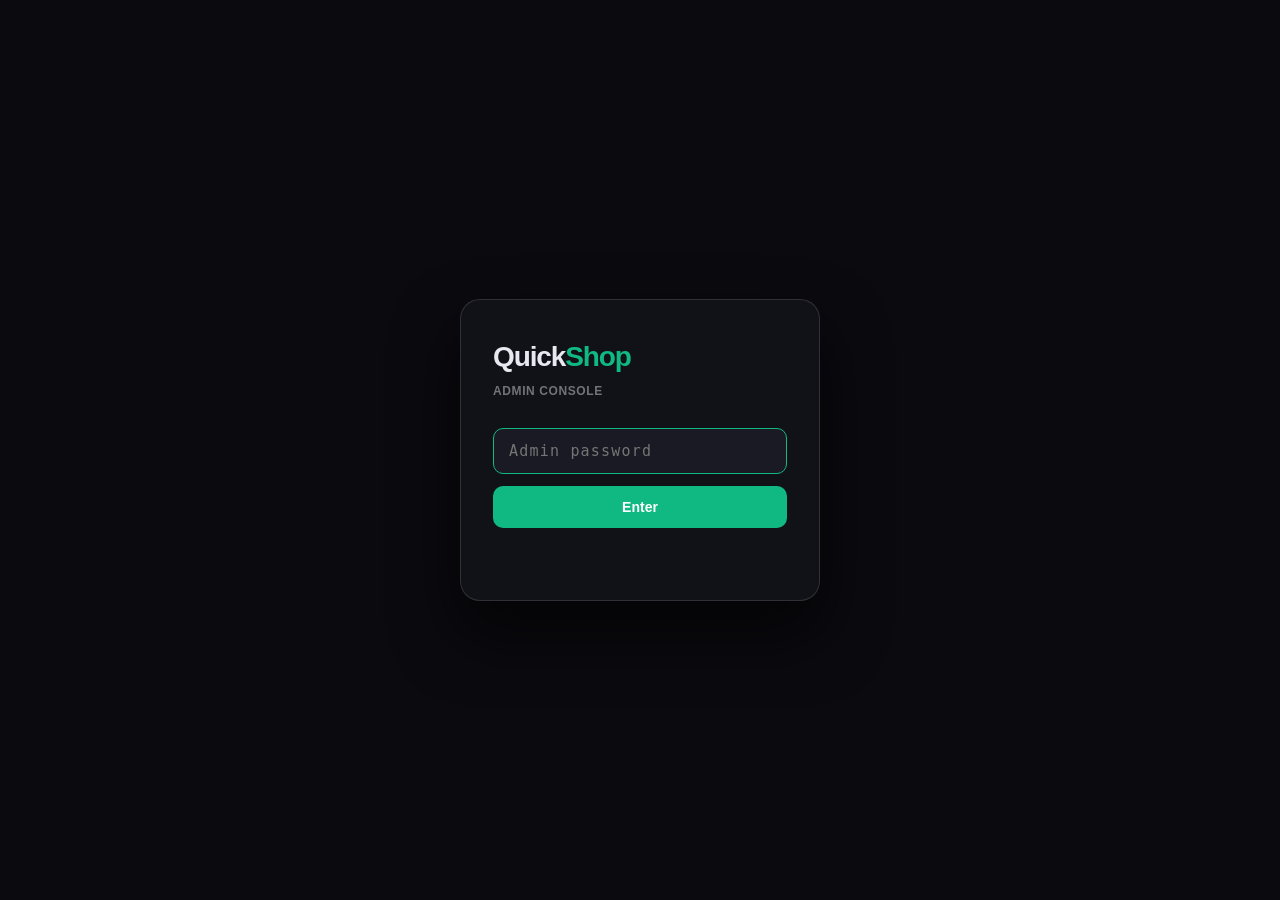
==== admin.html @ 8418c95d "Support browser-back dismissal for referral workspace" ====
<!DOCTYPE html>
<html lang="en">
<head>
  <meta charset="UTF-8" />
  <meta name="viewport" content="width=device-width, initial-scale=1.0" />
  <title>QS Admin</title>
  <meta name="robots" content="noindex, nofollow, noarchive, nosnippet" />
  <meta http-equiv="X-Content-Type-Options" content="nosniff" />
  <style>
    *, *::before, *::after { box-sizing: border-box; margin: 0; padding: 0; }
    :root {
      --bg:        #0a0a0f;
      --surface:   #111118;
      --lift:      #1a1a24;
      --border:    rgba(255,255,255,0.07);
      --border-hi: rgba(255,255,255,0.13);
      --text:      #e8e8f0;
      --muted:     rgba(232,232,240,0.45);
      --dim:       rgba(232,232,240,0.25);
      --green:     #10b981;
      --green-bg:  rgba(16,185,129,0.12);
      --green-bd:  rgba(16,185,129,0.3);
      --red:       #ef4444;
      --red-bg:    rgba(239,68,68,0.10);
      --red-bd:    rgba(239,68,68,0.25);
      --amber:     #f59e0b;
      --amber-bg:  rgba(245,158,11,0.10);
      --amber-bd:  rgba(245,158,11,0.25);
      --violet:    #a78bfa;
      --violet-bg: rgba(167,139,250,0.10);
      --violet-bd: rgba(167,139,250,0.25);
      --radius:    14px;
    }
    html, body { height: 100%; background: var(--bg); color: var(--text); font-family: -apple-system, BlinkMacSystemFont, 'Segoe UI', sans-serif; font-size: 14px; line-height: 1.5; -webkit-font-smoothing: antialiased; }

    /* GATE */
    #gate { position: fixed; inset: 0; display: flex; align-items: center; justify-content: center; background: var(--bg); z-index: 9999; padding: 24px; }
    #gate-card { width: 100%; max-width: 360px; background: var(--surface); border: 1px solid var(--border-hi); border-radius: 20px; padding: 36px 32px; box-shadow: 0 32px 64px rgba(0,0,0,0.6); }
    #gate-logo { font-size: 28px; font-weight: 900; letter-spacing: -0.04em; color: var(--text); margin-bottom: 4px; }
    #gate-logo span { color: var(--green); }
    #gate-sub { font-size: 12px; color: var(--muted); font-weight: 600; letter-spacing: 0.05em; text-transform: uppercase; margin-bottom: 28px; }
    #gate-input { width: 100%; background: var(--lift); border: 1.5px solid var(--border-hi); border-radius: 10px; color: var(--text); font-size: 15px; font-family: monospace; padding: 13px 15px; outline: none; letter-spacing: 0.08em; transition: border-color 0.15s; margin-bottom: 12px; }
    #gate-input[type="password"] { -webkit-text-security: disc; }
    #gate-input:focus { border-color: var(--green); }
    #gate-input.error { border-color: var(--red); animation: shake 0.3s ease; }
    #gate-btn { width: 100%; background: var(--green); border: 0; border-radius: 10px; color: #fff; font-size: 14px; font-weight: 700; padding: 13px; cursor: pointer; font-family: inherit; }
    #gate-btn:disabled { opacity: 0.5; cursor: not-allowed; }
    #gate-err { font-size: 12px; color: var(--red); text-align: center; margin-top: 10px; min-height: 18px; line-height: 1.5; }
    #gate-attempts { font-size: 11px; color: var(--dim); text-align: center; margin-top: 8px; }

    /* APP */
    #app { display: none; min-height: 100vh; }
    #app.visible { display: block; }

    /* HEADER */
    #header { position: sticky; top: 0; z-index: 100; background: rgba(10,10,15,0.9); backdrop-filter: blur(20px); border-bottom: 1px solid var(--border); padding: 14px 20px; display: flex; align-items: center; justify-content: space-between; }
    #header-brand { font-size: 15px; font-weight: 800; letter-spacing: -0.02em; }
    #header-brand span { color: var(--green); }
    #header-meta { font-size: 11px; color: var(--muted); font-weight: 600; }
    #header-actions { display: flex; align-items: center; gap: 8px; }
    #refresh-btn { background: var(--lift); border: 1px solid var(--border-hi); border-radius: 8px; color: var(--text); font-size: 12px; font-weight: 600; padding: 7px 12px; cursor: pointer; font-family: inherit; }
    #signout-btn { background: var(--red-bg); border: 1px solid var(--red-bd); border-radius: 8px; color: var(--red); font-size: 12px; font-weight: 600; padding: 7px 12px; cursor: pointer; font-family: inherit; }

    /* STATS */
    #stats { display: grid; grid-template-columns: repeat(4,1fr); gap: 10px; padding: 16px 20px; border-bottom: 1px solid var(--border); }
    .stat-card { background: var(--surface); border: 1px solid var(--border); border-radius: var(--radius); padding: 14px 16px; }
    .stat-val { font-size: 24px; font-weight: 900; letter-spacing: -0.04em; line-height: 1; margin-bottom: 4px; }
    .stat-lbl { font-size: 10px; font-weight: 700; text-transform: uppercase; letter-spacing: 0.06em; color: var(--muted); }
    .stat-green  .stat-val { color: var(--green); }
    .stat-red    .stat-val { color: var(--red); }
    .stat-amber  .stat-val { color: var(--amber); }
    .stat-violet .stat-val { color: var(--violet); }

    /* ACCOUNT FILTERS */
    #filters { margin: 16px 20px 0; padding: 14px; background: var(--surface); border: 1px solid var(--border); border-radius: var(--radius); display: grid; grid-template-columns: repeat(4, minmax(0, 1fr)); gap: 10px; }
    .filter-field { display: flex; flex-direction: column; gap: 5px; min-width: 0; }
    .filter-field label { color: var(--muted); font-size: 10px; font-weight: 700; text-transform: uppercase; letter-spacing: .06em; }
    .filter-field select, .filter-field input { width: 100%; min-width: 0; padding: 9px 10px; border-radius: 8px; border: 1px solid var(--border-hi); background: var(--lift); color: var(--text); font: inherit; color-scheme: dark; }
    #filter-summary { grid-column: 1 / -1; color: var(--muted); font-size: 11px; }
    @media (max-width: 700px) { #filters { grid-template-columns: repeat(2, minmax(0, 1fr)); margin-left: 12px; margin-right: 12px; } #stats { grid-template-columns: repeat(2,1fr); padding-left: 12px; padding-right: 12px; } #vendor-list { padding-left: 12px; padding-right: 12px; } }
    /* VENDOR LIST */
    #vendor-list { padding: 16px 20px; display: flex; flex-direction: column; gap: 10px; }
    .vendor-card { background: var(--surface); border: 1px solid var(--border); border-radius: var(--radius); overflow: hidden; }
    .vendor-card.is-founder { border-color: rgba(167,139,250,0.25); }
    .vendor-top { display: flex; align-items: center; gap: 14px; padding: 16px; }
    .vendor-avatar { width: 44px; height: 44px; border-radius: 11px; background: var(--lift); border: 1px solid var(--border-hi); display: flex; align-items: center; justify-content: center; font-size: 16px; font-weight: 800; color: var(--green); flex-shrink: 0; text-transform: uppercase; overflow: hidden; }
    .vendor-avatar img { width: 100%; height: 100%; object-fit: cover; border-radius: inherit; }
    .vendor-info { flex: 1; min-width: 0; }
    .vendor-name  { font-size: 14px; font-weight: 700; white-space: nowrap; overflow: hidden; text-overflow: ellipsis; }
    .vendor-email { font-size: 11px; color: var(--muted); white-space: nowrap; overflow: hidden; text-overflow: ellipsis; margin-top: 2px; }
    .vendor-badges { display: flex; gap: 5px; margin-top: 5px; flex-wrap: wrap; }
    .badge { font-size: 10px; font-weight: 700; padding: 2px 8px; border-radius: 99px; white-space: nowrap; }
    .badge-active  { background: var(--green-bg);  color: var(--green);  border: 1px solid var(--green-bd); }
    .badge-lapsed  { background: var(--red-bg);    color: var(--red);    border: 1px solid var(--red-bd); }
    .badge-pending { background: var(--amber-bg);  color: var(--amber);  border: 1px solid var(--amber-bd); }
    .badge-founder { background: var(--violet-bg); color: var(--violet); border: 1px solid var(--violet-bd); }
    .vendor-meta { padding: 0 16px 14px; display: flex; flex-wrap: wrap; gap: 6px; font-size: 11px; color: var(--muted); }
    .vendor-meta-item { background: var(--lift); border: 1px solid var(--border); border-radius: 6px; padding: 3px 8px; }
    .vendor-meta-item.expiry-soon { color: var(--amber); border-color: var(--amber-bd); }
    .vendor-meta-item.expiry-ok   { color: var(--green); border-color: var(--green-bd); }
    .vendor-meta-item.expiry-gone { color: var(--red);   border-color: var(--red-bd); }
    .vendor-actions { border-top: 1px solid var(--border); padding: 10px 16px; display: flex; gap: 8px; flex-wrap: wrap; align-items: center; }
    .btn { font-size: 12px; font-weight: 700; padding: 7px 14px; border-radius: 8px; border: 0; cursor: pointer; white-space: nowrap; font-family: inherit; transition: opacity 0.15s; }
    .btn:active { opacity: 0.8; }
    .btn:disabled { opacity: 0.35; cursor: not-allowed; }
    .btn-activate    { background: var(--green); color: #fff; }
    .btn-revoke      { background: var(--red-bg);    color: var(--red);    border: 1px solid var(--red-bd); }
    .btn-founder-on  { background: var(--violet-bg); color: var(--violet); border: 1px solid var(--violet-bd); }
    .btn-founder-off { background: var(--lift);      color: var(--muted);  border: 1px solid var(--border-hi); }
    .action-result { font-size: 11px; font-weight: 600; margin-left: auto; opacity: 0; transition: opacity 0.3s; color: var(--green); }
    .action-result.visible { opacity: 1; }
    .action-result.error { color: var(--red); }


    /* REFERRAL PAYOUTS — compact operational queue */
    #payout-section { margin: 16px 20px 0; padding: 16px; background: var(--surface); border: 1px solid var(--border); border-radius: var(--radius); }
    .payout-heading { display:flex; align-items:flex-start; justify-content:space-between; gap:12px; flex-wrap:wrap; margin-bottom:12px; }
    .payout-title { font-size:15px; font-weight:800; letter-spacing:-.02em; }
    .payout-subtitle { color:var(--muted); font-size:11px; margin-top:3px; max-width:620px; }
    #payout-summary { display:grid; grid-template-columns:repeat(3,minmax(0,1fr)); gap:8px; margin-bottom:12px; }
    .payout-stat { background:var(--lift); border:1px solid var(--border); border-radius:10px; padding:10px 12px; }
    .payout-stat strong { display:block; font-size:20px; line-height:1.2; font-variant-numeric:tabular-nums; }
    .payout-stat span { display:block; color:var(--muted); font-size:10px; text-transform:uppercase; letter-spacing:.05em; margin-top:4px; }
    .payout-toolbar { display:grid; grid-template-columns:minmax(180px,.7fr) minmax(220px,1.3fr); gap:8px; margin-bottom:12px; }
    .payout-toolbar label { display:flex; flex-direction:column; gap:5px; color:var(--muted); font-size:10px; font-weight:700; text-transform:uppercase; letter-spacing:.06em; min-width:0; }
    .payout-toolbar select, .payout-toolbar input { width:100%; min-width:0; padding:9px 10px; border-radius:8px; border:1px solid var(--border-hi); background:var(--lift); color:var(--text); font:inherit; color-scheme:dark; }
    .payout-queue-note { color:var(--muted); font-size:11px; margin:0 0 10px; }
    #payout-list { display:grid; grid-template-columns:repeat(2,minmax(0,1fr)); gap:8px; align-items:start; }
    .payout-card { min-width:0; border:1px solid var(--border-hi); border-radius:11px; overflow:hidden; background:rgba(255,255,255,.012); }
    .payout-card.is-priority { border-color:var(--amber-bd); }
    .payout-card.is-ready { border-color:var(--green-bd); }
    .payout-main { padding:12px; display:flex; gap:12px; align-items:flex-start; }
    .payout-vendor { flex:1; min-width:0; }
    .payout-vendor-name { font-weight:800; font-size:13px; overflow-wrap:anywhere; }
    .payout-vendor-meta { color:var(--muted); font-size:11px; overflow-wrap:anywhere; margin-top:2px; }
    .payout-badges { display:flex; flex-wrap:wrap; gap:5px; margin-top:7px; }
    .payout-progress { height:5px; background:var(--lift); border-radius:99px; overflow:hidden; margin-top:9px; }
    .payout-progress > span { display:block; height:100%; background:var(--amber); border-radius:99px; }
    .payout-progress.ready > span { background:var(--green); }
    .payout-count { font-size:12px; font-weight:800; white-space:nowrap; text-align:right; font-variant-numeric:tabular-nums; }
    .payout-count small { display:block; color:var(--muted); font-size:10px; font-weight:600; margin-top:3px; }
    .payout-actions { border-top:1px solid var(--border); padding:9px 12px; display:flex; gap:7px; align-items:center; flex-wrap:wrap; }
    .payout-actions .vendor-email { flex:1 1 100%; margin-top:2px; }
    .btn-payout { background:var(--green); color:#fff; }
    .btn-whatsapp { background:#166534; color:#fff; }
    .btn-paid { background:var(--violet-bg); color:var(--violet); border:1px solid var(--violet-bd); }
    .btn-muted { background:var(--lift); color:var(--muted); border:1px solid var(--border-hi); }
    .payout-empty { grid-column:1 / -1; padding:18px 10px; color:var(--muted); font-size:12px; text-align:center; }
    .payout-error { color:var(--red); }
    @media (max-width:900px) { #payout-list { grid-template-columns:1fr; } }
    @media (max-width:700px) { #payout-section { margin-left:12px; margin-right:12px; padding:12px; } #payout-summary { grid-template-columns:repeat(3,minmax(0,1fr)); } .payout-stat { padding:9px 8px; } .payout-stat strong { font-size:17px; } .payout-main { padding:10px; } .payout-toolbar { grid-template-columns:1fr; } }

    /* Admin workspace refinements */
    #header{position:sticky;top:0;z-index:100;background:rgba(10,10,15,.96);backdrop-filter:blur(20px);padding:10px 20px;gap:12px}
    #header-actions{display:flex;align-items:center;gap:7px;flex-wrap:wrap}
    #payout-open-btn{display:inline-flex;align-items:center;gap:7px;min-height:36px;padding:7px 12px;background:var(--green-bg);border:1px solid var(--green-bd);border-radius:8px;color:var(--green);font-size:12px;font-weight:800;cursor:pointer;font-family:inherit;white-space:nowrap}
    .attention-count{display:inline-flex;align-items:center;justify-content:center;min-width:19px;height:19px;padding:0 5px;border-radius:99px;background:var(--amber);color:#17120a;font-size:10px;font-weight:900}
    .attention-count[hidden]{display:none!important}
    #global-tools{display:flex;align-items:center;gap:8px;padding:12px 20px 0}
    #account-search{flex:1;min-width:0;width:100%;padding:11px 13px;border-radius:10px;border:1px solid var(--border-hi);background:var(--surface);color:var(--text);font:inherit}
    #filters-toggle{flex-shrink:0;padding:10px 12px;border-radius:10px;border:1px solid var(--border-hi);background:var(--lift);color:var(--text);font:inherit;font-size:12px;font-weight:700;cursor:pointer}
    #active-filter-chips{display:flex;flex-wrap:wrap;gap:6px;padding:7px 20px 0}
    .filter-chip{border:1px solid var(--border-hi);background:var(--lift);color:var(--muted);border-radius:99px;padding:3px 8px;font-size:10px}
    #filters[hidden]{display:none!important}
    #filters{grid-template-columns:repeat(3,minmax(0,1fr));margin-top:10px}
    #payout-overlay{position:fixed;inset:0;z-index:500;display:none;align-items:center;justify-content:center;padding:16px;background:rgba(3,5,8,.8);backdrop-filter:blur(10px)}
    #payout-overlay.open{display:flex;animation:queue-in .16s ease-out}
    #payout-section{margin:0;width:min(1180px,100%);height:calc(100dvh - 32px);max-height:calc(100dvh - 32px);display:flex;flex-direction:column;overflow:hidden;background:var(--bg);border-color:var(--border-hi)}
    #payout-list{overflow:auto;min-height:0;flex:1;overscroll-behavior:contain}
    #activation-attention{flex-shrink:0;max-height:28vh;overflow:auto;margin:0 0 12px;padding:10px 12px;border:1px solid var(--amber-bd);background:var(--amber-bg);border-radius:10px}
    #activation-attention[hidden]{display:none!important}
    .activation-attention-heading{display:flex;justify-content:space-between;gap:8px;font-size:12px;font-weight:800;margin-bottom:7px}
    #activation-list{display:grid;grid-template-columns:repeat(2,minmax(0,1fr));gap:6px}
    .activation-row{display:flex;align-items:center;justify-content:space-between;gap:8px;min-width:0;padding:8px;background:var(--surface);border:1px solid var(--border);border-radius:8px}
    .activation-row-info{min-width:0;overflow-wrap:anywhere;font-size:11px}
    .activation-row-info small{display:block;color:var(--muted);font-size:10px}
    .activation-review{flex-shrink:0;background:var(--lift);color:var(--text);border:1px solid var(--border-hi);border-radius:7px;padding:6px 8px;font:inherit;font-size:10px;font-weight:700;cursor:pointer}
    @media(max-width:700px){#activation-list{grid-template-columns:1fr}#activation-attention{max-height:24vh}}
    #payout-close-btn{width:36px;height:36px;display:inline-flex;align-items:center;justify-content:center;border:1px solid var(--border-hi);border-radius:9px;background:var(--lift);color:var(--text);font-size:20px;cursor:pointer}
    body.queue-open{overflow:hidden}
    .vendor-referral-summary{display:grid;grid-template-columns:repeat(3,minmax(0,1fr));gap:7px;padding:0 16px 12px}
    .vendor-referral-metric{min-width:0;background:rgba(255,255,255,.018);border:1px solid var(--border);border-radius:8px;padding:7px 9px}
    .vendor-referral-metric strong{display:block;font-size:14px;line-height:1.2;font-variant-numeric:tabular-nums}
    .vendor-referral-metric span{display:block;color:var(--muted);font-size:9px;text-transform:uppercase;letter-spacing:.04em;margin-top:3px}
    @keyframes queue-in{from{opacity:0}to{opacity:1}}
    @media(prefers-reduced-motion:reduce){#payout-overlay.open{animation:none}}
    @media(max-width:700px){#header{padding:9px 12px;align-items:flex-start}#header-meta{display:none}#header-actions{gap:5px}#payout-open-btn,#refresh-btn,#signout-btn{min-height:36px;padding:7px 8px;font-size:11px}#global-tools{padding:10px 12px 0}#active-filter-chips{padding-left:12px;padding-right:12px}#filters{grid-template-columns:repeat(2,minmax(0,1fr));margin-left:12px;margin-right:12px}#stats{grid-template-columns:repeat(4,minmax(0,1fr));gap:5px;padding:10px 12px 0}.stat-card{padding:8px 5px}.stat-val{font-size:17px}.stat-lbl{font-size:8px;letter-spacing:0}#vendor-list{padding:12px}#payout-overlay{padding:0;align-items:stretch}#payout-section{width:100%;height:100dvh;max-height:100dvh;border-radius:0;padding:12px;padding-top:max(12px,env(safe-area-inset-top));padding-bottom:max(12px,env(safe-area-inset-bottom))}#payout-list{grid-template-columns:1fr}.vendor-referral-summary{padding-left:12px;padding-right:12px;gap:5px}.vendor-referral-metric{padding:7px}.vendor-referral-metric span{font-size:8px}}
    @media(max-width:430px){#header-brand{font-size:13px}#header-actions{gap:4px}#payout-open-btn{max-width:116px;overflow:hidden;text-overflow:ellipsis}#refresh-btn,#signout-btn{font-size:0;min-width:36px}#refresh-btn:after{content:'↻';font-size:16px}#signout-btn:after{content:'↗';font-size:16px}#stats{grid-template-columns:repeat(2,minmax(0,1fr))}}
    /* STATES */
    #loading-state, #empty-state, #error-state { padding: 60px 20px; text-align: center; color: var(--muted); line-height: 1.7; }
    .spinner { width: 28px; height: 28px; border: 2.5px solid var(--border-hi); border-top-color: var(--green); border-radius: 50%; animation: spin 0.7s linear infinite; margin: 0 auto 12px; }

    /* TOAST */
    #toast { position: fixed; bottom: 24px; left: 50%; transform: translateX(-50%) translateY(80px); background: var(--surface); border: 1px solid var(--border-hi); border-radius: 10px; padding: 11px 18px; font-size: 13px; font-weight: 600; color: var(--text); box-shadow: 0 8px 32px rgba(0,0,0,0.5); transition: transform 0.28s cubic-bezier(0.34,1.56,0.64,1), opacity 0.28s; opacity: 0; z-index: 9999; white-space: nowrap; pointer-events: none; }
    #toast.show { transform: translateX(-50%) translateY(0); opacity: 1; }
    #toast.success { border-color: var(--green-bd); color: var(--green); }
    #toast.error   { border-color: var(--red-bd);   color: var(--red); }

    /* CONFIRM */
    #confirm-overlay { position: fixed; inset: 0; background: rgba(0,0,0,0.7); backdrop-filter: blur(8px); display: none; align-items: center; justify-content: center; z-index: 9998; padding: 24px; }
    #confirm-overlay.open { display: flex; }
    #confirm-card { background: var(--surface); border: 1px solid var(--border-hi); border-radius: 18px; padding: 28px 24px; max-width: 340px; width: 100%; box-shadow: 0 24px 48px rgba(0,0,0,0.6); }
    #confirm-title { font-size: 16px; font-weight: 800; margin-bottom: 8px; }
    #confirm-body  { font-size: 13px; color: var(--muted); line-height: 1.6; margin-bottom: 20px; }
    #confirm-actions { display: flex; gap: 10px; }
    #confirm-ok     { flex: 1; padding: 11px; border-radius: 10px; border: 0; font-size: 13px; font-weight: 700; cursor: pointer; background: var(--red); color: #fff; font-family: inherit; }
    #confirm-cancel { flex: 1; padding: 11px; border-radius: 10px; border: 1px solid var(--border-hi); font-size: 13px; font-weight: 700; cursor: pointer; background: var(--lift); color: var(--text); font-family: inherit; }

    /* LOCKSCREEN */
    #lockscreen { position: fixed; inset: 0; background: var(--bg); display: none; align-items: center; justify-content: center; z-index: 99999; flex-direction: column; gap: 12px; text-align: center; padding: 24px; }
    #lockscreen.visible { display: flex; }
    #lock-icon  { font-size: 40px; margin-bottom: 4px; }
    #lock-title { font-size: 18px; font-weight: 800; }
    #lock-body  { font-size: 13px; color: var(--muted); line-height: 1.6; }
    #lock-timer { font-size: 24px; font-weight: 900; color: var(--red); font-variant-numeric: tabular-nums; }

    @keyframes spin  { to { transform: rotate(360deg); } }
    @keyframes shake { 0%,100%{transform:translateX(0)} 20%,60%{transform:translateX(-6px)} 40%,80%{transform:translateX(6px)} }
  </style>
</head>
<body>

<div id="lockscreen">
  <div id="lock-icon">🔒</div>
  <div id="lock-title">Too many attempts</div>
  <div id="lock-body">Admin access locked. Try again in:</div>
  <div id="lock-timer">15:00</div>
</div>

<div id="gate">
  <div id="gate-card">
    <div id="gate-logo">Quick<span>Shop</span></div>
    <div id="gate-sub">Admin Console</div>
    <input id="gate-input" type="password" placeholder="Admin password" autocomplete="current-password" autofocus />
    <button id="gate-btn" type="button">Enter</button>
    <div id="gate-err"></div>
    <div id="gate-attempts"></div>
  </div>
</div>

<div id="confirm-overlay">
  <div id="confirm-card">
    <div id="confirm-title"></div>
    <div id="confirm-body"></div>
    <div id="confirm-actions">
      <button id="confirm-cancel" type="button">Cancel</button>
      <button id="confirm-ok"     type="button">Confirm</button>
    </div>
  </div>
</div>

<div id="toast"></div>

<div id="app">
  <div id="header">
    <div><div id="header-brand">Quick<span>Shop</span> Admin</div><div id="header-meta">Vendor management console</div></div>
    <div id="header-actions">
      <button id="payout-open-btn" type="button" aria-haspopup="dialog" aria-controls="payout-section" aria-expanded="false">Referral queue <span id="attention-count" class="attention-count" hidden></span></button>
      <button id="refresh-btn" type="button" aria-label="Refresh vendor and referral data">&#8635; Refresh</button>
      <button id="signout-btn" type="button">Sign out</button>
    </div>
  </div>
  <div id="global-tools" role="search"><input id="account-search" type="search" placeholder="Search store, owner, email, phone or ID…" autocomplete="off" aria-label="Search all vendors" /><button id="filters-toggle" type="button" aria-controls="filters" aria-expanded="false">☷ Filters</button></div>
  <div id="active-filter-chips" aria-live="polite"></div>
  <div id="stats">
    <div class="stat-card stat-violet"><div class="stat-val" id="s-total">&#8212;</div><div class="stat-lbl">Total</div></div>
    <div class="stat-card stat-green"> <div class="stat-val" id="s-active">&#8212;</div><div class="stat-lbl">Active</div></div>
    <div class="stat-card stat-red">   <div class="stat-val" id="s-lapsed">&#8212;</div><div class="stat-lbl">Lapsed</div></div>
    <div class="stat-card stat-amber"> <div class="stat-val" id="s-expiring">&#8212;</div><div class="stat-lbl">Expiring &le;7d</div></div>
  </div>

  <div id="payout-overlay" aria-hidden="true"><section id="payout-section" role="dialog" aria-modal="true" aria-labelledby="payout-dialog-title" tabindex="-1">
    <div class="payout-heading"><div><div class="payout-title" id="payout-dialog-title">Referral payout queue</div><div class="payout-subtitle">Outstanding payout requests first, then active stores approaching the ₦5,000 threshold. Existing obligations remain visible until resolved.</div></div>
      <div style="display:flex;gap:7px;align-items:center"><button id="payout-refresh-btn" class="btn btn-muted" type="button">Refresh queue</button><button id="payout-close-btn" type="button" aria-label="Close referral payout queue" title="Close queue">×</button></div>
    </div>
    <section id="activation-attention" aria-label="Pending activation requests" hidden><div class="activation-attention-heading"><span>Pending activation requests</span><span id="activation-count">0</span></div><div id="activation-list"></div></section>
    <div id="payout-summary" aria-live="polite">
      <div class="payout-stat"><strong id="ps-near">—</strong><span>Active · approaching</span></div>
      <div class="payout-stat"><strong id="ps-ready">—</strong><span>Ready / requested</span></div>
      <div class="payout-stat"><strong id="ps-pending">—</strong><span>Outstanding batches</span></div>
    </div>
    <div class="payout-toolbar" aria-label="Payout queue filters">
      <label for="payout-view-filter">Queue view
        <select id="payout-view-filter">
          <option value="priority">Priority queue</option>
          <option value="outstanding">Outstanding requests</option>
          <option value="active">Active stores</option>
          <option value="ready">Ready / review</option>
          <option value="approaching">Approaching (7–9)</option>
          <option value="history">Inactive / history</option>
          <option value="all">All payout records</option>
        </select>
      </label>
    </div>
    <div id="payout-queue-note" class="payout-queue-note" aria-live="polite">Priority queue · unresolved payout requests and active stores nearing payout.</div>
    <div id="payout-list"><div class="payout-empty">Sign in to load referral payout data.</div></div>
  </section></div>
  <section id="filters" aria-label="Filter accounts" hidden>
    <div class="filter-field"><label for="status-filter">Account status</label><select id="status-filter"><option value="all">All accounts</option><option value="active">Active stores</option><option value="inactive">Inactive stores</option><option value="pending-activation">Pending activation</option><option value="founders">Founders</option><option value="never">Never activated / no recorded payment</option></select></div>
    <div class="filter-field"><label for="created-from">Created from</label><input id="created-from" type="date" /></div>
    <div class="filter-field"><label for="created-to">Created to</label><input id="created-to" type="date" /></div>
    <div id="filter-summary" aria-live="polite">Showing all accounts</div>
  </section>

  <div id="vendor-list">
    <div id="loading-state"><div class="spinner"></div>Loading vendors&hellip;</div>
  </div>
</div>

<script>
(function () {
  'use strict';

  // ── BRUTE-FORCE PROTECTION ─────────────────────────────────────────────
  var MAX_ATTEMPTS = 5;
  var LOCKOUT_MS   = 15 * 60 * 1000;
  var ATTEMPT_KEY  = 'qs_admin_attempts';
  var LOCKOUT_KEY  = 'qs_admin_lockout_until';

  function getAttempts()     { return parseInt(sessionStorage.getItem(ATTEMPT_KEY)  || '0', 10); }
  function getLockoutUntil() { return parseInt(sessionStorage.getItem(LOCKOUT_KEY) || '0', 10); }
  function setAttempts(n)    { sessionStorage.setItem(ATTEMPT_KEY, String(n)); }
  function setLockoutUntil(t){ sessionStorage.setItem(LOCKOUT_KEY, String(t)); }
  function clearAttempts()   { sessionStorage.removeItem(ATTEMPT_KEY); sessionStorage.removeItem(LOCKOUT_KEY); }

  // ── LOCKSCREEN ─────────────────────────────────────────────────────────
  var _lockInterval = null;
  function showLockscreen() {
    document.getElementById('lockscreen').classList.add('visible');
    document.getElementById('gate').style.display = 'none';
    function tick() {
      var remaining = Math.max(0, getLockoutUntil() - Date.now());
      if (remaining <= 0) {
        clearAttempts();
        document.getElementById('lockscreen').classList.remove('visible');
        document.getElementById('gate').style.display = 'flex';
        document.getElementById('gate-err').textContent = '';
        document.getElementById('gate-attempts').textContent = '';
        clearInterval(_lockInterval);
        return;
      }
      var m = Math.floor(remaining / 60000);
      var s = Math.floor((remaining % 60000) / 1000);
      document.getElementById('lock-timer').textContent =
        String(m).padStart(2,'0') + ':' + String(s).padStart(2,'0');
    }
    tick();
    clearInterval(_lockInterval);
    _lockInterval = setInterval(tick, 500);
  }
  if (getLockoutUntil() > Date.now()) showLockscreen();

  // ── SHA-256 via Web Crypto (no external deps) ──────────────────────────
  function sha256hex(str) {
    return crypto.subtle.digest('SHA-256', new TextEncoder().encode(str))
      .then(function(buf) {
        return Array.from(new Uint8Array(buf))
          .map(function(b) { return b.toString(16).padStart(2,'0'); })
          .join('');
      });
  }

  // ── SESSION TOKEN (memory only — never localStorage) ───────────────────
  // The SHA-256 of the password is used as the X-Admin-Token header.
  // The server compares it to ADMIN_PASSWORD_HASH (same value, stored as env var).
  // The service key lives ONLY in api/admin.js on the server — never here.
  var _adminToken = null;

  // ── API CALL ───────────────────────────────────────────────────────────
  function apiCall(action, extra) {
    if (!_adminToken) {
      toast('Session expired — re-enter password', 'error');
      return Promise.reject(new Error('No session'));
    }
    return fetch('/api/admin', {
      method: 'POST',
      headers: {
        'Content-Type':  'application/json',
        'X-Admin-Token': _adminToken,
      },
      body: JSON.stringify(Object.assign({ action: action }, extra || {})),
    }).then(function(res) {
      return res.json().then(function(data) {
        if (!res.ok) throw new Error(data.error || ('HTTP ' + res.status));
        return data;
      });
    });
  }

  // ── GATE ───────────────────────────────────────────────────────────────
  var gateInput = document.getElementById('gate-input');
  var gateBtn   = document.getElementById('gate-btn');
  var gateErr   = document.getElementById('gate-err');
  var gateAtt   = document.getElementById('gate-attempts');

  function updateAttemptDisplay() {
    var n = getAttempts();
    gateAtt.textContent = n > 0
      ? (MAX_ATTEMPTS - n) + ' attempt' + ((MAX_ATTEMPTS - n) === 1 ? '' : 's') + ' remaining'
      : '';
  }
  updateAttemptDisplay();

  function tryGate() {
    if (getLockoutUntil() > Date.now()) { showLockscreen(); return; }
    var pass = (gateInput.value || '').trim();
    if (!pass) return;
    gateBtn.disabled = true;
    gateBtn.textContent = 'Checking\u2026';
    gateErr.textContent = '';

    sha256hex(pass).then(function(hash) {
      // Send the hash as our auth token. Server validates it and
      // returns vendor data on success — saving a round-trip.
      return fetch('/api/admin', {
        method:  'POST',
        headers: { 'Content-Type': 'application/json', 'X-Admin-Token': hash },
        body:    JSON.stringify({ action: 'get_vendors' }),
      });
    }).then(function(res) {
      return res.json().then(function(data) { return { status: res.status, data: data }; });
    }).then(function(result) {
      if (result.status === 401) {
        var attempts = getAttempts() + 1;
        setAttempts(attempts);
        gateInput.value = '';
        gateInput.classList.add('error');
        setTimeout(function() { gateInput.classList.remove('error'); }, 400);
        if (attempts >= MAX_ATTEMPTS) {
          setLockoutUntil(Date.now() + LOCKOUT_MS);
          showLockscreen();
        } else {
          gateErr.textContent = 'Wrong password.';
          updateAttemptDisplay();
          gateInput.focus();
        }
      } else if (!result.data || result.data.error) {
        gateErr.textContent = result.data.error || 'Server error. Check Vercel env vars.';
      } else {
        // Auth passed — store token, show app with already-fetched vendor data
        clearAttempts();
        _adminToken = sha256hex.__lastHash;
        // Re-derive from input since sha256hex is async; store from closure
        gateInput.value = '';
        document.getElementById('gate').style.display = 'none';
        document.getElementById('app').classList.add('visible');
        renderVendors(result.data.vendors || [], result.data.paymentClaimsAvailable);
      }
    }).catch(function(err) {
      gateErr.textContent = 'Error: ' + (err.message || 'unknown');
    }).finally(function() {
      gateBtn.disabled = false;
      gateBtn.textContent = 'Enter';
    });
  }

  // Re-implement tryGate cleanly to avoid the closure issue with _adminToken
  function tryGateClean() {
    if (getLockoutUntil() > Date.now()) { showLockscreen(); return; }
    var pass = (gateInput.value || '').trim();
    if (!pass) return;
    gateBtn.disabled = true;
    gateBtn.textContent = 'Checking\u2026';
    gateErr.textContent = '';

    var _hash = null;
    sha256hex(pass).then(function(hash) {
      _hash = hash;
      return fetch('/api/admin', {
        method:  'POST',
        headers: { 'Content-Type': 'application/json', 'X-Admin-Token': hash },
        body:    JSON.stringify({ action: 'get_vendors' }),
      });
    }).then(function(res) {
      return res.json().then(function(data) { return { status: res.status, data: data }; });
    }).then(function(result) {
      if (result.status === 401) {
        var attempts = getAttempts() + 1;
        setAttempts(attempts);
        gateInput.value = '';
        gateInput.classList.add('error');
        setTimeout(function() { gateInput.classList.remove('error'); }, 400);
        if (attempts >= MAX_ATTEMPTS) {
          setLockoutUntil(Date.now() + LOCKOUT_MS);
          showLockscreen();
        } else {
          gateErr.textContent = 'Wrong password.';
          updateAttemptDisplay();
          gateInput.focus();
        }
      } else if (!result.data || result.data.error) {
        gateErr.textContent = result.data.error || 'Server error. Check Vercel env vars.';
      } else {
        clearAttempts();
        _adminToken = _hash;
        gateInput.value = '';
        document.getElementById('gate').style.display = 'none';
        document.getElementById('app').classList.add('visible');
        renderVendors(result.data.vendors || [], result.data.paymentClaimsAvailable);
        loadReferralPayouts();
      }
    }).catch(function(err) {
      gateErr.textContent = 'Error: ' + (err.message || 'Check connection and try again.');
    }).finally(function() {
      gateBtn.disabled = false;
      gateBtn.textContent = 'Enter';
    });
  }

  gateBtn.addEventListener('click', tryGateClean);
  gateInput.addEventListener('keydown', function(e) { if (e.key === 'Enter') tryGateClean(); });

  // ── LOCK ───────────────────────────────────────────────────────────────
  function lockAdmin() {
    _adminToken = null;
    _vendors = [];
    _payoutData = { referrals: [], batches: [], items: [], activities: [] };
    document.getElementById('app').classList.remove('visible');
    document.getElementById('vendor-list').innerHTML = '<div id="loading-state">Locked. Sign in to load accounts.</div>';
    document.getElementById('gate').style.display = 'flex';
    document.getElementById('gate').setAttribute('aria-hidden', 'false');
    gateInput.value = '';
    gateErr.textContent = '';
    gateAtt.textContent = '';
    gateBtn.disabled = false;
    gateBtn.textContent = 'Enter';
    gateInput.focus();
  }
  document.getElementById('signout-btn').addEventListener('click', lockAdmin);

  ['status-filter', 'created-from', 'created-to', 'account-search'].forEach(function(id) {
    var el = document.getElementById(id);
    el.addEventListener(id === 'account-search' ? 'input' : 'change', applyFilters);
    if (id === 'account-search') el.addEventListener('input', renderReferralPayouts);
  });

  // ── TOAST ──────────────────────────────────────────────────────────────
  var _toastTimer = null;
  function toast(msg, type) {
    var el = document.getElementById('toast');
    el.textContent = msg;
    el.className = 'show' + (type ? ' ' + type : '');
    clearTimeout(_toastTimer);
    _toastTimer = setTimeout(function() { el.className = ''; }, 3200);
  }

  // ── CONFIRM ────────────────────────────────────────────────────────────
  var _confirmResolve = null;
  function showConfirm(title, body, danger) {
    return new Promise(function(resolve) {
      _confirmResolve = resolve;
      document.getElementById('confirm-title').textContent = title;
      document.getElementById('confirm-body').textContent  = body;
      document.getElementById('confirm-ok').style.background = danger ? 'var(--red)' : 'var(--green)';
      document.getElementById('confirm-overlay').classList.add('open');
    });
  }
  document.getElementById('confirm-ok').addEventListener('click', function() {
    document.getElementById('confirm-overlay').classList.remove('open');
    if (_confirmResolve) { _confirmResolve(true); _confirmResolve = null; }
  });
  document.getElementById('confirm-cancel').addEventListener('click', function() {
    document.getElementById('confirm-overlay').classList.remove('open');
    if (_confirmResolve) { _confirmResolve(false); _confirmResolve = null; }
  });

  // ── STATE ──────────────────────────────────────────────────────────────
  var _vendors = [];
  var _paymentClaimsAvailable = false;
  var _vendorsLoaded = false, _payoutDataAvailable = false, _payoutDataError = false;
  var _referralSummaryByVendor = Object.create(null), _queueReturnFocus = null, _queueHistoryState = false;

  // ── HELPERS ────────────────────────────────────────────────────────────
  function daysFromNow(isoStr) {
    if (!isoStr) return null;
    return Math.ceil((new Date(isoStr) - Date.now()) / 86400000);
  }

  function expiryLabel(v) {
    if (v.is_founder) return null;
    if (!v.subscription_expires) return { text: 'Never activated', cls: '' };
    var d = daysFromNow(v.subscription_expires);
    if (d < 0)   return { text: 'Expired ' + Math.abs(d) + 'd ago', cls: 'expiry-gone' };
    if (d === 0) return { text: 'Expires today',                     cls: 'expiry-soon' };
    if (d <= 7)  return { text: 'Expires in ' + d + 'd',            cls: 'expiry-soon' };
    return              { text: 'Expires in ' + d + 'd',             cls: 'expiry-ok'   };
  }

  function updateStats() {
    var total    = _vendors.length;
    var active   = _vendors.filter(function(v) { return v.is_active; }).length;
    var lapsed   = _vendors.filter(function(v) { return !v.is_active && v.subscription_expires; }).length;
    var expiring = _vendors.filter(function(v) {
      if (!v.is_active || v.is_founder || !v.subscription_expires) return false;
      var d = daysFromNow(v.subscription_expires);
      return d !== null && d >= 0 && d <= 7;
    }).length;
    document.getElementById('s-total').textContent    = total;
    document.getElementById('s-active').textContent   = active;
    document.getElementById('s-lapsed').textContent   = lapsed;
    document.getElementById('s-expiring').textContent = expiring;
  }

  // ── RENDER CARD ────────────────────────────────────────────────────────
  function renderCard(v) {
    var card = document.createElement('div');
    card.className = 'vendor-card' + (v.is_founder ? ' is-founder' : '');
    card.dataset.id = v.id;

    var storeName = v.business_name || v.name || 'Unnamed vendor';
    var initial   = storeName.charAt(0).toUpperCase();

    // Avatar
    var avatarEl = document.createElement('div');
    avatarEl.className = 'vendor-avatar';
    if (v.avatar_url && typeof v.avatar_url === 'string' && v.avatar_url.startsWith('https://')) {
      var img = document.createElement('img');
      img.src = v.avatar_url;
      img.alt = storeName;
      img.onerror = function() { avatarEl.textContent = initial; };
      avatarEl.appendChild(img);
    } else {
      avatarEl.textContent = initial;
    }

    // Info
    var infoEl = document.createElement('div');
    infoEl.className = 'vendor-info';
    var nameEl = document.createElement('div');
    nameEl.className = 'vendor-name';
    nameEl.textContent = storeName;
    var emailEl = document.createElement('div');
    emailEl.className = 'vendor-email';
    emailEl.textContent = v.email || v.id;
    var badgesEl = document.createElement('div');
    badgesEl.className = 'vendor-badges';

    function mkBadge(text, cls) {
      var b = document.createElement('span');
      b.className = 'badge ' + cls;
      b.textContent = text;
      return b;
    }
    if (v.is_founder) badgesEl.appendChild(mkBadge('\u2B50 Founder', 'badge-founder'));
    if (v.is_active) {
      badgesEl.appendChild(mkBadge('\u25CF Active', 'badge-active'));
    } else if (!_paymentClaimsAvailable) {
      badgesEl.appendChild(mkBadge('Payment status unavailable', 'badge-pending'));
    } else if (v.payment_claim) {
      var claimStatus = String(v.payment_claim.status || '').toLowerCase();
      var claimLabel = {
        pending: 'Claim pending',
        approved: 'Claim approved',
        rejected: 'Claim rejected',
        cancelled: 'Claim cancelled'
      }[claimStatus] || 'Payment claim recorded';
      badgesEl.appendChild(mkBadge(claimLabel, 'badge-pending'));
    } else if (v.subscription_expires) {
      badgesEl.appendChild(mkBadge('\u25CF Lapsed', 'badge-lapsed'));
    } else {
      badgesEl.appendChild(mkBadge('Awaiting payment confirmation', 'badge-pending'));
    }

    infoEl.appendChild(nameEl);
    infoEl.appendChild(emailEl);
    infoEl.appendChild(badgesEl);

    var topEl = document.createElement('div');
    topEl.className = 'vendor-top';
    topEl.appendChild(avatarEl);
    topEl.appendChild(infoEl);
    card.appendChild(topEl);

    // Meta
    var metaEl = document.createElement('div');
    metaEl.className = 'vendor-meta';
    var hasMeta = false;
    function addMeta(text, cls) {
      var s = document.createElement('span');
      s.className = 'vendor-meta-item' + (cls ? ' ' + cls : '');
      s.textContent = text;
      metaEl.appendChild(s);
      hasMeta = true;
    }
    if (v.created_at) {
      var created = new Date(v.created_at);
      if (!isNaN(created.getTime())) addMeta('Created ' + created.toLocaleString([], { year: 'numeric', month: 'short', day: 'numeric', hour: '2-digit', minute: '2-digit' }), '');
    }
    if (v.location)     addMeta('\uD83D\uDCCD ' + v.location, '');
    if (v.store_sector) addMeta('\uD83C\uDFEA ' + v.store_sector, '');
    if (v.is_founder) {
      addMeta('\uD83D\uDD12 Permanent access', 'expiry-ok');
    } else {
      var exp = expiryLabel(v);
      if (exp && exp.text) addMeta('\uD83D\uDCC5 ' + exp.text, exp.cls);
    }
    if (hasMeta) card.appendChild(metaEl);
    var referralSummary = _referralSummaryByVendor[v.id];
    if (referralSummary) {
      var referralMetrics=document.createElement('div');referralMetrics.className='vendor-referral-summary';
      [['earnedCount','Earned referrals'],['eligibleCount','Eligible now'],['paidCount','Paid referrals']].forEach(function(metric){
        var cell=document.createElement('div');cell.className='vendor-referral-metric';
        var value=document.createElement('strong');value.textContent=String(referralSummary[metric[0]]||0);
        var label=document.createElement('span');label.textContent=metric[1];
        cell.appendChild(value);cell.appendChild(label);referralMetrics.appendChild(cell);
      });
      card.appendChild(referralMetrics);
    }

    // Actions
    var actionsEl = document.createElement('div');
    actionsEl.className = 'vendor-actions';

    function mkBtn(text, cls, action) {
      var b = document.createElement('button');
      b.type = 'button'; b.className = 'btn ' + cls;
      b.textContent = text; b.dataset.action = action;
      return b;
    }

    actionsEl.appendChild(mkBtn('\u2713 Activate 30d', 'btn-activate', 'activate'));
    if (v.is_active && !v.is_founder)
      actionsEl.appendChild(mkBtn('Revoke', 'btn-revoke', 'revoke'));
    actionsEl.appendChild(v.is_founder
      ? mkBtn('Remove founder', 'btn-founder-off', 'unfounder')
      : mkBtn('Make founder',   'btn-founder-on',  'founder'));

    var resultEl = document.createElement('span');
    resultEl.className = 'action-result';
    resultEl.id = 'res-' + v.id;
    actionsEl.appendChild(resultEl);
    card.appendChild(actionsEl);

    card.addEventListener('click', function(e) {
      var btn = e.target.closest('[data-action]');
      if (btn) handleAction(btn.dataset.action, v, card);
    });

    return card;
  }

  // ── HANDLE ACTION ──────────────────────────────────────────────────────
  function handleAction(action, vendor, card) {
    var storeName = vendor.business_name || vendor.name || vendor.id;
    var msgs = {
      activate:  [storeName + ' — Activate 30 days?', 'is_active = true, expires = now + 30d', false],
      revoke:    [storeName + ' — Revoke access?',     'is_active = false immediately.',         true],
      founder:   [storeName + ' — Make Founder?',      'Permanent access. Never auto-lapsed.',   false],
      unfounder: [storeName + ' — Remove Founder?',    'Subject to normal subscription rules.',  true],
    };
    var m = msgs[action];
    if (!m) return;

    showConfirm(m[0], m[1], m[2]).then(function(ok) {
      if (!ok) return;
      card.querySelectorAll('.btn').forEach(function(b) { b.disabled = true; });
      var resultEl = document.getElementById('res-' + vendor.id);

      var apiAction = (action === 'founder' || action === 'unfounder') ? 'set_founder' : action;
      var extra = { vendorId: vendor.id };
      if (action === 'founder')   extra.founderVal = true;
      if (action === 'unfounder') extra.founderVal = false;

      apiCall(apiAction, extra).then(function(data) {
        Object.assign(vendor, data.patch || {});
        toast(storeName + ' updated \u2713', 'success');
        // Re-render from the complete in-memory list so the selected filters
        // immediately reflect the updated account state without dropping records.
        applyFilters();
        updateStats();
        var updatedResultEl = document.getElementById('res-' + vendor.id);
        if (updatedResultEl) {
          updatedResultEl.textContent = '\u2713 Saved';
          updatedResultEl.className = 'action-result visible';
          setTimeout(function() { updatedResultEl.classList.remove('visible'); }, 2500);
        }
      }).catch(function(err) {
        if (resultEl) { resultEl.textContent = '\u2717 ' + (err.message || 'Failed'); resultEl.className = 'action-result visible error'; setTimeout(function() { resultEl.classList.remove('visible'); }, 4000); }
        toast('Failed: ' + (err.message || 'unknown'), 'error');
        card.querySelectorAll('.btn').forEach(function(b) { b.disabled = false; });
      });
    });
  }

  // ── RENDER VENDOR LIST ─────────────────────────────────────────────────
  function renderVendors(vendors, paymentClaimsAvailable) {
    _vendors = Array.isArray(vendors) ? vendors : [];
    _vendorsLoaded = true;
    _paymentClaimsAvailable = paymentClaimsAvailable !== false;
    var neverOption = document.querySelector('#status-filter option[value="never"]');
    if (neverOption) neverOption.disabled = !_paymentClaimsAvailable;
    var activationOption = document.querySelector('#status-filter option[value="pending-activation"]');
    if (activationOption) activationOption.disabled = !_paymentClaimsAvailable;
    if (!_paymentClaimsAvailable && ['never','pending-activation'].indexOf(document.getElementById('status-filter').value) !== -1) {
      document.getElementById('status-filter').value = 'all';
    }
    updateStats();
    applyFilters();
    renderActivationAttention();
  }

  function applyFilters() {
    var status = document.getElementById('status-filter').value;
    var from = document.getElementById('created-from').value;
    var to = document.getElementById('created-to').value;
    var search = (document.getElementById('account-search').value || '').trim().toLowerCase();
    var shown = _vendors.filter(function(v) {
      if (status === 'active' && !v.is_active) return false;
      if (status === 'inactive' && v.is_active) return false;
      if (status === 'pending-activation' && !(v.payment_claim && String(v.payment_claim.status || '').toLowerCase() === 'pending' && !v.is_active)) return false;
      if (status === 'founders' && !v.is_founder) return false;
      // A missing claim is only meaningful when the claims query succeeded.
      if (status === 'never' && (!_paymentClaimsAvailable || v.is_active || v.is_founder || v.subscription_expires || v.has_payment_claim !== false)) return false;
      if (from || to) {
        if (!v.created_at) return false;
        var created = new Date(v.created_at);
        if (isNaN(created.getTime())) return false;
        // Match the local calendar date shown on the account card, not UTC's date.
        var createdDay = created.getFullYear() + '-' +
          String(created.getMonth() + 1).padStart(2, '0') + '-' +
          String(created.getDate()).padStart(2, '0');
        if (from && createdDay < from) return false;
        if (to && createdDay > to) return false;
      }
      if (search) {
        var haystack = [v.business_name, v.name, v.email, v.phone_number, v.id].join(' ').toLowerCase();
        if (haystack.indexOf(search) === -1) return false;
      }
      return true;
    });
    var listEl = document.getElementById('vendor-list');
    listEl.innerHTML = '';
    if (!shown.length) {
      listEl.innerHTML = '<div id="empty-state">No accounts match these filters.</div>';
    } else {
      shown.forEach(function(v) { listEl.appendChild(renderCard(v)); });
    }
    document.getElementById('filter-summary').textContent =
      'Showing ' + shown.length + ' of ' + _vendors.length + ' accounts' +
      (!_paymentClaimsAvailable ? ' · Payment-claim data unavailable; no-recorded-payment filter disabled' : '');
    renderActiveFilterChips(); updateAttentionBadge();
  }


  // ── REFERRAL PAYOUT PREPARATION ────────────────────────────────────────
  var _payoutData = { referrals: [], batches: [], items: [], activities: [] };
  var _payoutLoading = false;

  function payoutMoney(value) {
    return '₦' + Number(value || 0).toLocaleString('en-NG');
  }

  function payoutDate(value) {
    if (!value) return '—';
    var d = new Date(value);
    return isNaN(d.getTime()) ? '—' : d.toLocaleString([], { year:'numeric', month:'short', day:'numeric', hour:'2-digit', minute:'2-digit' });
  }

  function normalizeWhatsAppPhone(phone) {
    var digits = String(phone || '').replace(/\D/g, '');
    if (digits.indexOf('00') === 0) digits = digits.slice(2);
    if (digits.indexOf('0') === 0 && digits.length === 11) digits = '234' + digits.slice(1);
    else if (digits.length === 10) digits = '234' + digits;
    return digits;
  }

  function payoutVendorRows() {
    var referrals = _payoutData.referrals || [];
    var batches = _payoutData.batches || [];
    var items = _payoutData.items || [];
    var reserved = Object.create(null);
    items.forEach(function(item) { reserved[item.referral_id] = true; });
    var byVendor = Object.create(null);
    referrals.forEach(function(r) {
      if (!byVendor[r.referrer_id]) byVendor[r.referrer_id] = { eligibleCount:0, eligibleAmount:0, earnedCount:0, paidCount:0 };
      var row = byVendor[r.referrer_id];
      if (r.status === 'paid') row.paidCount++;
      if (r.status === 'earned') {
        row.earnedCount++;
        if (!reserved[r.id]) {
          row.eligibleCount++;
          row.eligibleAmount += Number(r.amount || 0);
        }
      }
    });
    var batchByVendor = Object.create(null);
    batches.forEach(function(b) {
      if (!batchByVendor[b.user_id]) batchByVendor[b.user_id] = [];
      batchByVendor[b.user_id].push(b);
    });
    var latestDetailsByVendor = Object.create(null);
    (_payoutData.activities || []).slice().sort(function(a,b) {
      return new Date(b.created_at || 0) - new Date(a.created_at || 0);
    }).forEach(function(activity) {
      if (activity.action === 'Payout details requested' && !latestDetailsByVendor[activity.user_id]) {
        latestDetailsByVendor[activity.user_id] = activity;
      }
    });
    return _vendors.map(function(v) {
      var counts = byVendor[v.id] || { eligibleCount:0, eligibleAmount:0, earnedCount:0, paidCount:0 };
      var vendorBatches = (batchByVendor[v.id] || []).slice().sort(function(a,b) {
        return new Date(b.requested_at || 0) - new Date(a.requested_at || 0);
      });
      var activeBatch = vendorBatches.find(function(b) { return b.status === 'pending' || b.status === 'details_requested'; }) || null;
      var lastBatch = vendorBatches[0] || null;
      return Object.assign({}, v, counts, {
        activeBatch: activeBatch,
        lastBatch: lastBatch,
        latestDetailsRequest: latestDetailsByVendor[v.id] || null,
        cycleCount: Math.min(counts.eligibleCount, 10),
        ready: counts.eligibleCount >= 10 && counts.eligibleAmount === 5000 && !activeBatch
      });
    });
  }

  function appendPayoutBadge(parent, label, cls) {
    var el = document.createElement('span');
    el.className = 'badge ' + cls;
    el.textContent = label;
    parent.appendChild(el);
  }

  function renderReferralPayouts() {
    var rows = payoutVendorRows();
    _referralSummaryByVendor=Object.create(null);rows.forEach(function(v){_referralSummaryByVendor[v.id]=v;});
    renderActivationAttention();
    var near = rows.filter(function(v) { return !v.activeBatch && v.eligibleCount >= 7 && v.eligibleCount <= 9; }).length;
    var ready = rows.filter(function(v) { return v.ready || v.activeBatch; }).length;
    var pending = (_payoutData.batches || []).filter(function(b) { return b.status === 'pending' || b.status === 'details_requested'; }).length;
    document.getElementById('ps-near').textContent = near;
    document.getElementById('ps-ready').textContent = ready;
    document.getElementById('ps-pending').textContent = pending;

    var search = (document.getElementById('account-search').value || '').trim().toLowerCase();
    var view = document.getElementById('payout-view-filter').value || 'priority';
    var matching = rows.filter(function(v) {
      return [v.business_name, v.name, v.email, v.phone_number, v.id].join(' ').toLowerCase().indexOf(search) !== -1;
    });
    rows = matching.filter(function(v) {
      var outstanding = Boolean(v.activeBatch);
      var isActive = v.is_active === true;
      var hasProgress = v.eligibleCount > 0 || v.paidCount > 0 || Boolean(v.lastBatch);
      if (view === 'outstanding') return outstanding;
      if (view === 'active') return isActive;
      if (view === 'ready') return isActive && (v.ready || v.eligibleCount >= 10);
      if (view === 'approaching') return isActive && !outstanding && v.eligibleCount >= 7 && v.eligibleCount <= 9;
      if (view === 'history') return !outstanding && (!isActive || Boolean(v.lastBatch) || v.paidCount > 0);
      if (view === 'all') return true;
      return outstanding || (isActive && (v.ready || v.eligibleCount >= 7));
    }).sort(function(a,b) {
      function rank(v) {
        // Never hide an existing payout obligation behind store-status sorting.
        if (v.activeBatch) return 0;
        if (v.is_active === true && v.eligibleCount >= 10 && v.eligibleAmount !== 5000) return 1;
        if (v.is_active === true && v.ready) return 2;
        if (v.is_active === true && v.eligibleCount >= 7) return 3;
        if (v.is_active === true && v.eligibleCount > 0) return 4;
        if (v.is_active === true) return 5;
        if (v.lastBatch || v.paidCount > 0 || v.earnedCount > 0) return 6;
        return 7;
      }
      return rank(a)-rank(b) ||
        (b.activeBatch ? new Date(b.activeBatch.requested_at || 0).getTime() : 0) - (a.activeBatch ? new Date(a.activeBatch.requested_at || 0).getTime() : 0) ||
        b.eligibleCount-a.eligibleCount ||
        String(a.business_name || a.name || '').localeCompare(String(b.business_name || b.name || ''), undefined, {sensitivity:'base'});
    });
    var note = document.getElementById('payout-queue-note');
    var viewLabels = {priority:'Priority queue', outstanding:'Outstanding requests', active:'Active stores', ready:'Ready / review', approaching:'Approaching (7–9)', history:'Inactive / history', all:'All payout records'};
    note.textContent = viewLabels[view] + ' · ' + rows.length + ' of ' + matching.length + ' matching vendors. Outstanding requests remain visible until resolved.';

    var list = document.getElementById('payout-list');
    list.innerHTML = '';
    if (!_vendors.length) {
      list.innerHTML = '<div class="payout-empty">No vendor accounts loaded.</div>';
      return;
    }
    if (!rows.length) {
      list.innerHTML = '<div class="payout-empty">No earned referrals or payout history match this search yet.</div>';
      return;
    }

    rows.forEach(function(v) {
      var card = document.createElement('article');
      card.className = 'payout-card' + (v.activeBatch || (v.is_active === true && (v.ready || v.eligibleCount >= 7)) ? ' is-priority' : '') + (v.ready ? ' is-ready' : '');
      var main = document.createElement('div');
      main.className = 'payout-main';
      var info = document.createElement('div');
      info.className = 'payout-vendor';
      var name = document.createElement('div');
      name.className = 'payout-vendor-name';
      name.textContent = v.business_name || v.name || 'Unnamed vendor';
      var meta = document.createElement('div');
      meta.className = 'payout-vendor-meta';
      meta.textContent = (v.email || v.id) + (v.phone_number ? ' · ' + v.phone_number : '');
      var badges = document.createElement('div');
      badges.className = 'payout-badges';
      if (v.is_active === true) appendPayoutBadge(badges, 'Active store', 'badge-active');
      else appendPayoutBadge(badges, 'Inactive store', 'badge-lapsed');
      if (v.activeBatch) {
        appendPayoutBadge(badges, v.activeBatch.status === 'details_requested' ? 'Account details requested' : 'Payout requested', 'badge-pending');
        appendPayoutBadge(badges, payoutMoney(v.activeBatch.amount_ngn) + ' · ' + (v.activeBatch.referral_count || 0) + ' referrals', 'badge-founder');
      } else if (v.ready) {
        appendPayoutBadge(badges, 'Payout ready · ₦5,000', 'badge-active');
      } else if (v.eligibleCount >= 10) {
        appendPayoutBadge(badges, 'Payout amount needs review', 'badge-pending');
      } else if (v.eligibleCount >= 7) {
        appendPayoutBadge(badges, 'Approaching payout', 'badge-pending');
      }
      if (!v.activeBatch && v.latestDetailsRequest) appendPayoutBadge(badges, 'Account details requested', 'badge-pending');
      if (v.lastBatch && v.lastBatch.status === 'paid') appendPayoutBadge(badges, 'Last payout paid ' + payoutDate(v.lastBatch.paid_at), 'badge-active');
      if (v.lastBatch && v.lastBatch.status === 'cancelled') appendPayoutBadge(badges, 'Previous payout cancelled', 'badge-lapsed');

      var count = document.createElement('div');
      count.className = 'payout-count';
      count.textContent = v.cycleCount + '/10';
      var small = document.createElement('small');
      small.textContent = v.eligibleCount >= 10 ? (v.eligibleAmount === 5000 ? '₦5,000 available' : payoutMoney(v.eligibleAmount) + ' · review needed') : (10 - v.cycleCount) + ' more';
      count.appendChild(small);
      info.appendChild(name);
      info.appendChild(meta);
      info.appendChild(badges);
      var progress = document.createElement('div');
      progress.className = 'payout-progress' + (v.ready ? ' ready' : '');
      var bar = document.createElement('span');
      bar.style.width = Math.min(100, (v.cycleCount / 10) * 100) + '%';
      progress.appendChild(bar);
      info.appendChild(progress);
      main.appendChild(info);
      main.appendChild(count);
      card.appendChild(main);

      var actions = document.createElement('div');
      actions.className = 'payout-actions';
      if (v.activeBatch && v.activeBatch.status !== 'paid' && v.activeBatch.status !== 'cancelled') {
        var wa = document.createElement('button');
        wa.type = 'button';
        wa.className = 'btn btn-whatsapp';
        wa.textContent = v.activeBatch.status === 'details_requested' ? 'Open WhatsApp again' : 'Request account details · WhatsApp';
        wa.disabled = !normalizeWhatsAppPhone(v.phone_number);
        wa.addEventListener('click', function() {
          var phone = normalizeWhatsAppPhone(v.phone_number);
          if (!phone) { toast('No usable WhatsApp number saved for this vendor.', 'error'); return; }
          var message = 'Hello ' + (v.name || v.business_name || 'there') + ', your QuickShop referral payout of ' + payoutMoney(v.activeBatch.amount_ngn) + ' is being prepared. Please reply with your bank name, account name, and account number so we can process your payout manually. Thank you.';
          var waUrl = 'https://wa.me/' + phone + '?text=' + encodeURIComponent(message);
          // Open synchronously from the click to avoid mobile popup blockers.
          var waWindow = window.open(waUrl, '_blank', 'noopener,noreferrer');
          if (waWindow) { try { waWindow.opener = null; } catch (_) {} }
          apiCall('request_payout_details', { batchId: v.activeBatch.id }).then(function() {
            toast('Account-details request logged for ' + (v.business_name || v.name || 'vendor'), 'success');
            loadReferralPayouts();
          }).catch(function(err) {
            toast('WhatsApp opened, but tracking update failed: ' + (err.message || 'unknown'), 'error');
            loadReferralPayouts();
          });
        });
        actions.appendChild(wa);
        var paid = document.createElement('button');
        paid.type = 'button';
        paid.className = 'btn btn-paid';
        paid.textContent = 'Mark payout paid';
        paid.addEventListener('click', function() {
          showConfirm('Confirm manual payout', 'Only confirm after you have actually sent ' + payoutMoney(v.activeBatch.amount_ngn) + ' to this vendor. This will mark the batch and its referrals as paid.', false).then(function(ok) {
            if (!ok) return;
            paid.disabled = true;
            apiCall('mark_payout_paid', { batchId: v.activeBatch.id }).then(function() {
              toast('Payout marked paid. Next referral cycle is clear.', 'success');
              loadReferralPayouts();
            }).catch(function(err) {
              paid.disabled = false;
              toast('Could not record payment: ' + (err.message || 'unknown'), 'error');
            });
          });
        });
        actions.appendChild(paid);
        var requestedAt = document.createElement('span');
        requestedAt.className = 'vendor-email';
        requestedAt.textContent = 'Requested ' + payoutDate(v.activeBatch.requested_at) + (v.activeBatch.details_requested_at ? ' · Details requested ' + payoutDate(v.activeBatch.details_requested_at) : '');
        actions.appendChild(requestedAt);
      } else {
        if (v.eligibleCount >= 7) {
          var prepWa = document.createElement('button');
          prepWa.type = 'button';
          prepWa.className = 'btn btn-whatsapp';
          prepWa.textContent = 'Request account details · WhatsApp';
          prepWa.disabled = !normalizeWhatsAppPhone(v.phone_number);
          prepWa.addEventListener('click', function() {
            var phone = normalizeWhatsAppPhone(v.phone_number);
            if (!phone) { toast('No usable WhatsApp number saved for this vendor.', 'error'); return; }
            var message = v.ready
              ? 'Hello ' + (v.name || v.business_name || 'there') + ', you have reached the QuickShop referral payout threshold of 10 eligible referrals and your ₦5,000 manual payout is being prepared. Please reply with your bank name, account name, and account number. Thank you.'
              : v.eligibleCount >= 10
                ? 'Hello ' + (v.name || v.business_name || 'there') + ', you have reached 10 eligible QuickShop referrals. We are reviewing the referral reward total before confirming your manual payout. Please reply with your bank name, account name, and account number so we can prepare if approved. Thank you.'
                : 'Hello ' + (v.name || v.business_name || 'there') + ', you are approaching the QuickShop referral payout threshold (' + v.eligibleCount + '/10 eligible referrals). To help us prepare your manual payout, please reply with your bank name, account name, and account number. Thank you.';
            var waUrl = 'https://wa.me/' + phone + '?text=' + encodeURIComponent(message);
            var waWindow = window.open(waUrl, '_blank', 'noopener,noreferrer');
            if (waWindow) { try { waWindow.opener = null; } catch (_) {} }
            apiCall('request_vendor_payout_details', {
              vendorId: v.id,
              eligibleCount: v.eligibleCount,
              eligibleAmount: v.eligibleAmount
            }).then(function() {
              toast('Account-details request logged for ' + (v.business_name || v.name || 'vendor'), 'success');
              loadReferralPayouts();
            }).catch(function(err) {
              toast('WhatsApp opened, but tracking update failed: ' + (err.message || 'unknown'), 'error');
              loadReferralPayouts();
            });
          });
          actions.appendChild(prepWa);
        }
        var cycleNote = document.createElement('span');
        cycleNote.className = 'vendor-email';
        cycleNote.textContent = v.eligibleCount + ' eligible referrals · ' + v.paidCount + ' already paid historically' +
          (v.latestDetailsRequest ? ' · Details requested ' + payoutDate(v.latestDetailsRequest.created_at) : '');
        actions.appendChild(cycleNote);
      }
      card.appendChild(actions);
      list.appendChild(card);
    });
  }

  function loadReferralPayouts() {
    if (!_adminToken || _payoutLoading) return;
    _payoutLoading = true;
    var list = document.getElementById('payout-list');
    list.innerHTML = '<div class="payout-empty"><div class="spinner"></div>Loading referral payout data…</div>';
    apiCall('get_referral_payouts').then(function(data) {
      _payoutData = {
        referrals: Array.isArray(data.referrals) ? data.referrals : [],
        batches: Array.isArray(data.batches) ? data.batches : [],
        items: Array.isArray(data.items) ? data.items : [],
        activities: Array.isArray(data.activities) ? data.activities : []
      };
      _payoutDataAvailable=true;_payoutDataError=false;renderReferralPayouts();applyFilters();
    }).catch(function(err) {
      _payoutDataAvailable=false;_payoutDataError=true;updateAttentionBadge();
      list.innerHTML = '<div class="payout-empty payout-error">Failed to load payout data: ' + String(err.message || 'unknown').replace(/&/g,'&amp;').replace(/</g,'&lt;') + '</div>';
      toast('Payout data unavailable: ' + (err.message || ''), 'error');
    }).finally(function() { _payoutLoading = false; });
  }

  // ── LOAD VENDORS ───────────────────────────────────────────────────────
  function loadVendors() {
    var listEl = document.getElementById('vendor-list');
    listEl.innerHTML = '<div id="loading-state"><div class="spinner"></div>Loading vendors\u2026</div>';
    apiCall('get_vendors').then(function(data) {
      renderVendors(data.vendors || [], data.paymentClaimsAvailable);
    }).catch(function(err) {
      _vendorsLoaded=false;_paymentClaimsAvailable=false;updateAttentionBadge();
      listEl.innerHTML = '<div id="error-state">Failed to load vendors.<br><small>' +
        String(err.message || 'Unknown error').replace(/&/g,'&amp;').replace(/</g,'&lt;') +
        '</small></div>';
      toast('Load failed: ' + (err.message || ''), 'error');
    });
  }

  document.getElementById('refresh-btn').addEventListener('click',function(){loadVendors();loadReferralPayouts();});
  document.getElementById('payout-refresh-btn').addEventListener('click',loadReferralPayouts);
  document.getElementById('payout-view-filter').addEventListener('change',renderReferralPayouts);
  document.getElementById('account-search').addEventListener('input',function(){applyFilters();renderReferralPayouts();});
  ['status-filter','created-from','created-to'].forEach(function(id){document.getElementById(id).addEventListener('change',applyFilters);});
  document.getElementById('filters-toggle').addEventListener('click',function(){
    var f=document.getElementById('filters'),open=this.getAttribute('aria-expanded')==='true';f.hidden=open;this.setAttribute('aria-expanded',String(!open));this.textContent=open?'☷ Filters':'× Hide filters';if(!open)document.getElementById('status-filter').focus();
  });
  function renderActiveFilterChips(){
    var host=document.getElementById('active-filter-chips');host.innerHTML='';var status=document.getElementById('status-filter');
    if(status.value!=='all')addFilterChip(host,status.options[status.selectedIndex].text,function(){status.value='all';applyFilters();});
    [['created-from','From '],['created-to','To ']].forEach(function(p){var el=document.getElementById(p[0]);if(el.value)addFilterChip(host,p[1]+el.value,function(){el.value='';applyFilters();});});
  }
  function addFilterChip(host,label,clear){var b=document.createElement('button');b.type='button';b.className='filter-chip';b.textContent=label+' ×';b.addEventListener('click',clear);host.appendChild(b);}
  function renderActivationAttention(){
    var section=document.getElementById('activation-attention'),list=document.getElementById('activation-list'),count=document.getElementById('activation-count');
    list.innerHTML='';
    if(!_paymentClaimsAvailable){
      section.hidden=false;count.textContent='!';
      var unavailable=document.createElement('div');unavailable.className='payout-empty payout-error';unavailable.textContent='Activation claim data is unavailable. Refresh to retry; this is not a zero-pending result.';
      list.appendChild(unavailable);return;
    }
    var search=(document.getElementById('account-search').value||'').trim().toLowerCase();
    var pending=_vendors.filter(function(v){
      return !v.is_active&&String((v.payment_claim||{}).status||'').toLowerCase()==='pending'&&
        [v.business_name,v.name,v.email,v.phone_number,v.id].join(' ').toLowerCase().indexOf(search)!==-1;
    });
    count.textContent=String(pending.length);section.hidden=pending.length===0;
    pending.forEach(function(v){
      var row=document.createElement('div');row.className='activation-row';
      var info=document.createElement('div');info.className='activation-row-info';
      var name=document.createElement('strong');name.textContent=v.business_name||v.name||'Unnamed vendor';
      var meta=document.createElement('small');meta.textContent=v.email||v.id;
      info.appendChild(name);info.appendChild(meta);
      var review=document.createElement('button');review.type='button';review.className='activation-review';review.textContent='Review vendor';
      review.addEventListener('click',function(){
        document.getElementById('status-filter').value='pending-activation';
        document.getElementById('filters').hidden=false;
        document.getElementById('filters-toggle').setAttribute('aria-expanded','true');
        document.getElementById('filters-toggle').textContent='× Hide filters';
        applyFilters();closePayoutQueue();
        var listEl=document.getElementById('vendor-list');
        listEl.scrollIntoView({behavior:window.matchMedia('(prefers-reduced-motion: reduce)').matches?'auto':'smooth',block:'start'});
      });
      row.appendChild(info);row.appendChild(review);list.appendChild(row);
    });
  }

  function updateAttentionBadge(){
    var badge=document.getElementById('attention-count'),button=document.getElementById('payout-open-btn');
    if(!_vendorsLoaded||!_paymentClaimsAvailable||!_payoutDataAvailable||_payoutDataError){badge.textContent='!';badge.hidden=false;button.setAttribute('aria-label','Open referral queue; attention count unavailable, refresh to retry');return;}
    var activation=_vendors.filter(function(v){return !v.is_active&&String((v.payment_claim||{}).status||'').toLowerCase()==='pending';}).length;
    var payouts=(_payoutData.batches||[]).filter(function(b){return b.status==='pending'||b.status==='details_requested';}).length,total=activation+payouts;
    badge.textContent=total>99?'99+':String(total);badge.hidden=total===0;button.setAttribute('aria-label','Open referral queue'+(total?'; '+total+' items need attention':'; no pending activation or payout requests'));
  }
  function openPayoutQueue(){
    _queueReturnFocus=document.activeElement;
    if(window.history&&window.history.pushState){window.history.pushState({qsReferralQueue:true},'');_queueHistoryState=true;}
    var o=document.getElementById('payout-overlay');o.classList.add('open');o.setAttribute('aria-hidden','false');document.body.classList.add('queue-open');
    document.getElementById('payout-open-btn').setAttribute('aria-expanded','true');document.getElementById('payout-section').focus();if(!_payoutDataAvailable)loadReferralPayouts();
  }
  function closePayoutQueue(fromHistory){
    var o=document.getElementById('payout-overlay');if(!o.classList.contains('open'))return;
    o.classList.remove('open');o.setAttribute('aria-hidden','true');document.body.classList.remove('queue-open');
    document.getElementById('payout-open-btn').setAttribute('aria-expanded','false');
    if(_queueReturnFocus&&_queueReturnFocus.focus)_queueReturnFocus.focus();
    if(_queueHistoryState){_queueHistoryState=false;if(!fromHistory&&window.history)window.history.back();}
  }
  window.addEventListener('popstate',function(){if(_queueHistoryState)closePayoutQueue(true);});
  document.getElementById('payout-open-btn').addEventListener('click',openPayoutQueue);
  document.getElementById('payout-close-btn').addEventListener('click',closePayoutQueue);
  document.getElementById('payout-overlay').addEventListener('click',function(e){if(e.target===this)closePayoutQueue();});
  document.addEventListener('keydown',function(e){
    var overlay=document.getElementById('payout-overlay');
    if(!overlay.classList.contains('open'))return;
    if(e.key==='Escape'){closePayoutQueue();return;}
    if(e.key==='Tab'){
      var focusable=Array.from(document.getElementById('payout-section').querySelectorAll('button:not([disabled]),input:not([disabled]),select:not([disabled]),a[href],[tabindex="0"]'));
      if(!focusable.length){e.preventDefault();document.getElementById('payout-section').focus();return;}
      var first=focusable[0],last=focusable[focusable.length-1];
      if(e.shiftKey&&document.activeElement===first){e.preventDefault();last.focus();}
      else if(!e.shiftKey&&document.activeElement===last){e.preventDefault();first.focus();}
    }
  });

})();
</script>
</body>
</html>
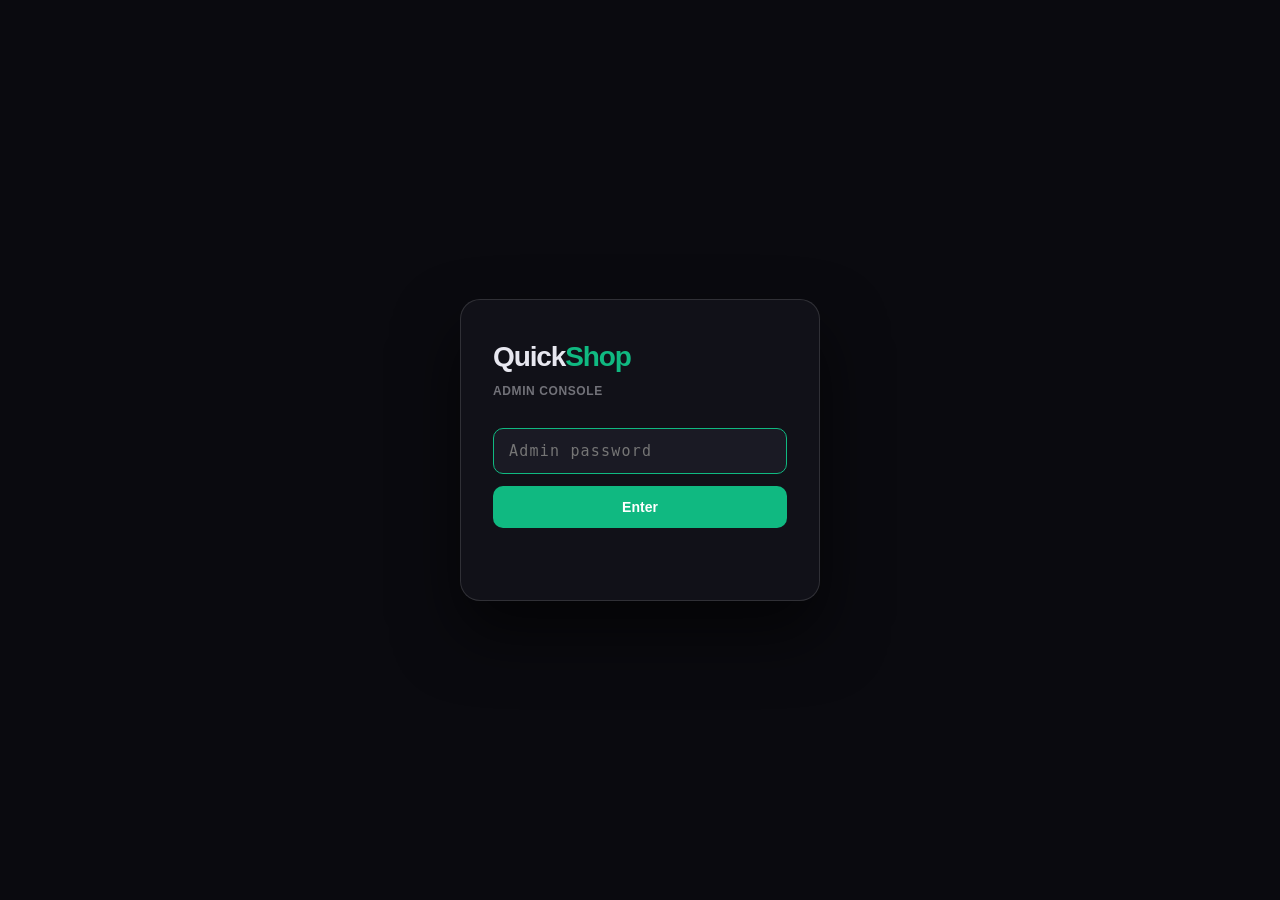
==== commit e2a0c68c: "Tighten admin header and preserve queue label on mobile" ====
--- a/admin.html
+++ b/admin.html
@@ -151,6 +151,11 @@
     @media (max-width:700px) { #payout-section { margin-left:12px; margin-right:12px; padding:12px; } #payout-summary { grid-template-columns:repeat(3,minmax(0,1fr)); } .payout-stat { padding:9px 8px; } .payout-stat strong { font-size:17px; } .payout-main { padding:10px; } .payout-toolbar { grid-template-columns:1fr; } }
 
     /* Admin workspace refinements */
+    #stats{gap:8px;padding:12px 20px 0;border-bottom:0}
+    .stat-card{background:transparent;border:1px solid var(--border);border-radius:10px;padding:9px 12px}
+    .stat-val{font-size:20px;font-weight:850;letter-spacing:-.04em;line-height:1;margin-bottom:4px}
+    .stat-lbl{font-size:9px;font-weight:700;letter-spacing:.06em}
+    .queue-label-short{display:none}
     #header{position:sticky;top:0;z-index:100;background:rgba(10,10,15,.96);backdrop-filter:blur(20px);padding:10px 20px;gap:12px}
     #header-actions{display:flex;align-items:center;gap:7px;flex-wrap:wrap}
     #payout-open-btn{display:inline-flex;align-items:center;gap:7px;min-height:36px;padding:7px 12px;background:var(--green-bg);border:1px solid var(--green-bd);border-radius:8px;color:var(--green);font-size:12px;font-weight:800;cursor:pointer;font-family:inherit;white-space:nowrap}
@@ -185,7 +190,7 @@
     @keyframes queue-in{from{opacity:0}to{opacity:1}}
     @media(prefers-reduced-motion:reduce){#payout-overlay.open{animation:none}}
     @media(max-width:700px){#header{padding:9px 12px;align-items:flex-start}#header-meta{display:none}#header-actions{gap:5px}#payout-open-btn,#refresh-btn,#signout-btn{min-height:36px;padding:7px 8px;font-size:11px}#global-tools{padding:10px 12px 0}#active-filter-chips{padding-left:12px;padding-right:12px}#filters{grid-template-columns:repeat(2,minmax(0,1fr));margin-left:12px;margin-right:12px}#stats{grid-template-columns:repeat(4,minmax(0,1fr));gap:5px;padding:10px 12px 0}.stat-card{padding:8px 5px}.stat-val{font-size:17px}.stat-lbl{font-size:8px;letter-spacing:0}#vendor-list{padding:12px}#payout-overlay{padding:0;align-items:stretch}#payout-section{width:100%;height:100dvh;max-height:100dvh;border-radius:0;padding:12px;padding-top:max(12px,env(safe-area-inset-top));padding-bottom:max(12px,env(safe-area-inset-bottom))}#payout-list{grid-template-columns:1fr}.vendor-referral-summary{padding-left:12px;padding-right:12px;gap:5px}.vendor-referral-metric{padding:7px}.vendor-referral-metric span{font-size:8px}}
-    @media(max-width:430px){#header-brand{font-size:13px}#header-actions{gap:4px}#payout-open-btn{max-width:116px;overflow:hidden;text-overflow:ellipsis}#refresh-btn,#signout-btn{font-size:0;min-width:36px}#refresh-btn:after{content:'↻';font-size:16px}#signout-btn:after{content:'↗';font-size:16px}#stats{grid-template-columns:repeat(2,minmax(0,1fr))}}
+    @media(max-width:430px){#header-brand{font-size:13px}#header-actions{gap:4px}#payout-open-btn{max-width:116px;overflow:hidden;text-overflow:ellipsis;font-size:10px}.queue-label-full{display:none}.queue-label-short{display:inline}#refresh-btn,#signout-btn{font-size:0;min-width:36px}#refresh-btn:after{content:'↻';font-size:16px}#signout-btn:after{content:'↗';font-size:16px}#stats{grid-template-columns:repeat(2,minmax(0,1fr))}}
     /* STATES */
     #loading-state, #empty-state, #error-state { padding: 60px 20px; text-align: center; color: var(--muted); line-height: 1.7; }
     .spinner { width: 28px; height: 28px; border: 2.5px solid var(--border-hi); border-top-color: var(--green); border-radius: 50%; animation: spin 0.7s linear infinite; margin: 0 auto 12px; }
@@ -255,7 +260,7 @@
   <div id="header">
     <div><div id="header-brand">Quick<span>Shop</span> Admin</div><div id="header-meta">Vendor management console</div></div>
     <div id="header-actions">
-      <button id="payout-open-btn" type="button" aria-haspopup="dialog" aria-controls="payout-section" aria-expanded="false">Referral queue <span id="attention-count" class="attention-count" hidden></span></button>
+      <button id="payout-open-btn" type="button" aria-haspopup="dialog" aria-controls="payout-section" aria-expanded="false"><span class="queue-label-full">Referral payout queue</span><span class="queue-label-short">Payout queue</span> <span id="attention-count" class="attention-count" hidden></span></button>
       <button id="refresh-btn" type="button" aria-label="Refresh vendor and referral data">&#8635; Refresh</button>
       <button id="signout-btn" type="button">Sign out</button>
     </div>
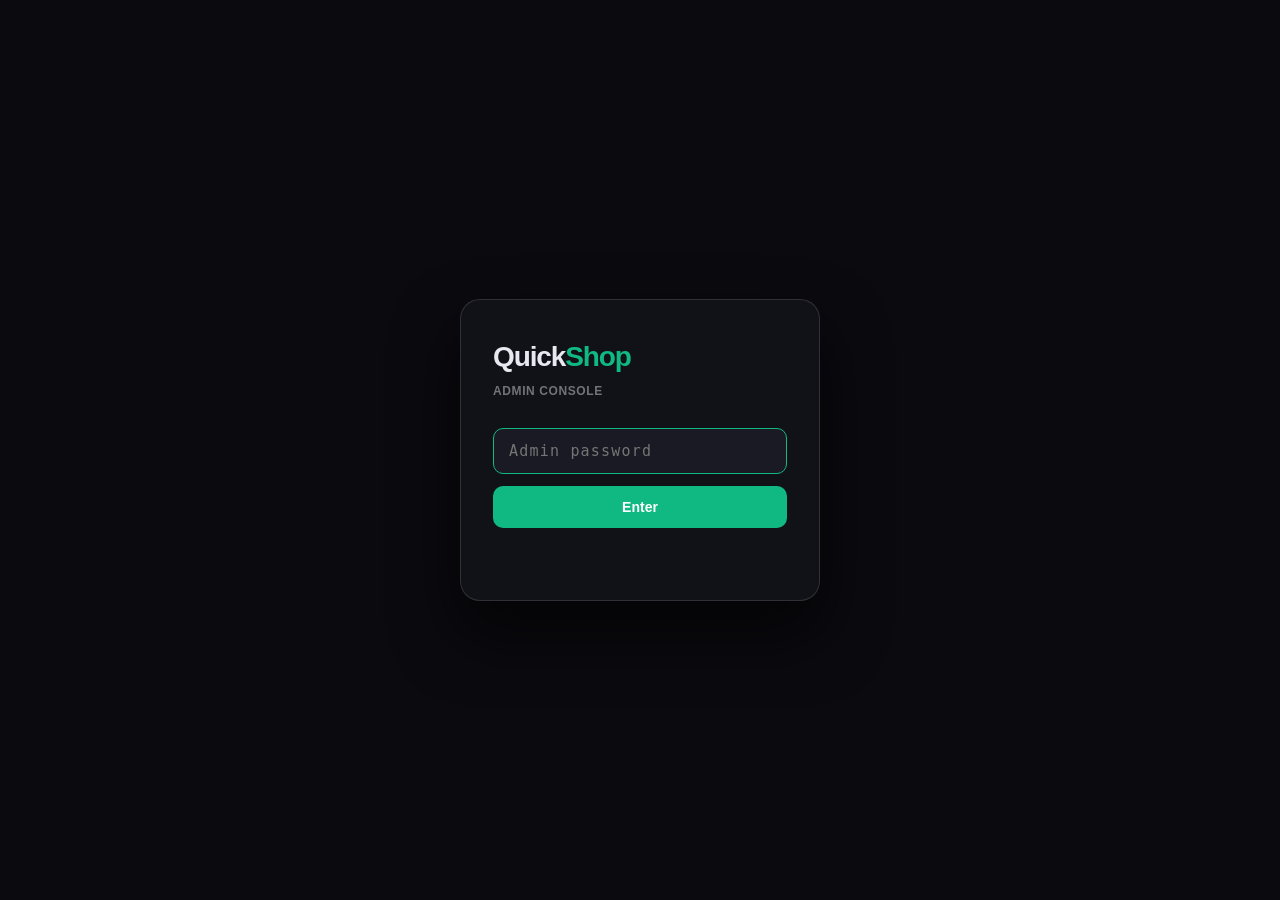
==== commit 9725b0c0: "Use compact filter popover and include unclaimed accounts in activation queue" ====
--- a/admin.html
+++ b/admin.html
@@ -161,13 +161,16 @@
     #payout-open-btn{display:inline-flex;align-items:center;gap:7px;min-height:36px;padding:7px 12px;background:var(--green-bg);border:1px solid var(--green-bd);border-radius:8px;color:var(--green);font-size:12px;font-weight:800;cursor:pointer;font-family:inherit;white-space:nowrap}
     .attention-count{display:inline-flex;align-items:center;justify-content:center;min-width:19px;height:19px;padding:0 5px;border-radius:99px;background:var(--amber);color:#17120a;font-size:10px;font-weight:900}
     .attention-count[hidden]{display:none!important}
-    #global-tools{display:flex;align-items:center;gap:8px;padding:12px 20px 0}
+    #global-tools{display:flex;align-items:center;gap:8px;padding:12px 20px 0;position:relative;overflow:visible}
     #account-search{flex:1;min-width:0;width:100%;padding:11px 13px;border-radius:10px;border:1px solid var(--border-hi);background:var(--surface);color:var(--text);font:inherit}
     #filters-toggle{flex-shrink:0;padding:10px 12px;border-radius:10px;border:1px solid var(--border-hi);background:var(--lift);color:var(--text);font:inherit;font-size:12px;font-weight:700;cursor:pointer}
     #active-filter-chips{display:flex;flex-wrap:wrap;gap:6px;padding:7px 20px 0}
     .filter-chip{border:1px solid var(--border-hi);background:var(--lift);color:var(--muted);border-radius:99px;padding:3px 8px;font-size:10px}
     #filters[hidden]{display:none!important}
-    #filters{grid-template-columns:repeat(3,minmax(0,1fr));margin-top:10px}
+    #filters{position:fixed;z-index:450;display:grid;grid-template-columns:minmax(0,1fr);gap:10px;width:min(360px,calc(100vw - 24px));max-height:min(70dvh,520px);overflow:auto;padding:14px;margin:0;border:1px solid var(--border-hi);border-radius:13px;background:var(--surface);box-shadow:0 18px 50px rgba(0,0,0,.48)}
+    #filters .filter-field{min-width:0}
+    #filters #filter-summary{grid-column:1/-1;padding-top:2px;font-size:11px;color:var(--muted)}
+    @media(min-width:560px){#filters{grid-template-columns:repeat(2,minmax(0,1fr))}#filters .filter-field:first-child{grid-column:1/-1}}
     #payout-overlay{position:fixed;inset:0;z-index:500;display:none;align-items:center;justify-content:center;padding:16px;background:rgba(3,5,8,.8);backdrop-filter:blur(10px)}
     #payout-overlay.open{display:flex;animation:queue-in .16s ease-out}
     #payout-section{margin:0;width:min(1180px,100%);height:calc(100dvh - 32px);max-height:calc(100dvh - 32px);display:flex;flex-direction:column;overflow:hidden;background:var(--bg);border-color:var(--border-hi)}
@@ -190,7 +193,7 @@
     @keyframes queue-in{from{opacity:0}to{opacity:1}}
     @media(prefers-reduced-motion:reduce){#payout-overlay.open{animation:none}}
     @media(max-width:700px){#header{padding:9px 12px;align-items:flex-start}#header-meta{display:none}#header-actions{gap:5px}#payout-open-btn,#refresh-btn,#signout-btn{min-height:36px;padding:7px 8px;font-size:11px}#global-tools{padding:10px 12px 0}#active-filter-chips{padding-left:12px;padding-right:12px}#filters{grid-template-columns:repeat(2,minmax(0,1fr));margin-left:12px;margin-right:12px}#stats{grid-template-columns:repeat(4,minmax(0,1fr));gap:5px;padding:10px 12px 0}.stat-card{padding:8px 5px}.stat-val{font-size:17px}.stat-lbl{font-size:8px;letter-spacing:0}#vendor-list{padding:12px}#payout-overlay{padding:0;align-items:stretch}#payout-section{width:100%;height:100dvh;max-height:100dvh;border-radius:0;padding:12px;padding-top:max(12px,env(safe-area-inset-top));padding-bottom:max(12px,env(safe-area-inset-bottom))}#payout-list{grid-template-columns:1fr}.vendor-referral-summary{padding-left:12px;padding-right:12px;gap:5px}.vendor-referral-metric{padding:7px}.vendor-referral-metric span{font-size:8px}}
-    @media(max-width:430px){#header-brand{font-size:13px}#header-actions{gap:4px}#payout-open-btn{max-width:116px;overflow:hidden;text-overflow:ellipsis;font-size:10px}.queue-label-full{display:none}.queue-label-short{display:inline}#refresh-btn,#signout-btn{font-size:0;min-width:36px}#refresh-btn:after{content:'↻';font-size:16px}#signout-btn:after{content:'↗';font-size:16px}#stats{grid-template-columns:repeat(2,minmax(0,1fr))}}
+    @media(max-width:430px){#header-brand{font-size:13px}#header-actions{gap:4px}#payout-open-btn{max-width:116px;overflow:hidden;text-overflow:ellipsis;font-size:10px}.queue-label-full{display:none}.queue-label-short{display:inline}#refresh-btn,#signout-btn{font-size:0;min-width:36px}#refresh-btn:after{content:'↻';font-size:16px}#signout-btn:after{content:'⇥';font-size:16px}#stats{grid-template-columns:repeat(2,minmax(0,1fr))}}
     /* STATES */
     #loading-state, #empty-state, #error-state { padding: 60px 20px; text-align: center; color: var(--muted); line-height: 1.7; }
     .spinner { width: 28px; height: 28px; border: 2.5px solid var(--border-hi); border-top-color: var(--green); border-radius: 50%; animation: spin 0.7s linear infinite; margin: 0 auto 12px; }
@@ -262,7 +265,7 @@
     <div id="header-actions">
       <button id="payout-open-btn" type="button" aria-haspopup="dialog" aria-controls="payout-section" aria-expanded="false"><span class="queue-label-full">Referral payout queue</span><span class="queue-label-short">Payout queue</span> <span id="attention-count" class="attention-count" hidden></span></button>
       <button id="refresh-btn" type="button" aria-label="Refresh vendor and referral data">&#8635; Refresh</button>
-      <button id="signout-btn" type="button">Sign out</button>
+      <button id="signout-btn" type="button" aria-label="Sign out">Sign out</button>
     </div>
   </div>
   <div id="global-tools" role="search"><input id="account-search" type="search" placeholder="Search store, owner, email, phone or ID…" autocomplete="off" aria-label="Search all vendors" /><button id="filters-toggle" type="button" aria-controls="filters" aria-expanded="false">☷ Filters</button></div>
@@ -795,8 +798,8 @@
     var neverOption = document.querySelector('#status-filter option[value="never"]');
     if (neverOption) neverOption.disabled = !_paymentClaimsAvailable;
     var activationOption = document.querySelector('#status-filter option[value="pending-activation"]');
-    if (activationOption) activationOption.disabled = !_paymentClaimsAvailable;
-    if (!_paymentClaimsAvailable && ['never','pending-activation'].indexOf(document.getElementById('status-filter').value) !== -1) {
+    if (activationOption) activationOption.disabled = false;
+    if (!_paymentClaimsAvailable && document.getElementById('status-filter').value === 'never') {
       document.getElementById('status-filter').value = 'all';
     }
     updateStats();
@@ -812,7 +815,7 @@
     var shown = _vendors.filter(function(v) {
       if (status === 'active' && !v.is_active) return false;
       if (status === 'inactive' && v.is_active) return false;
-      if (status === 'pending-activation' && !(v.payment_claim && String(v.payment_claim.status || '').toLowerCase() === 'pending' && !v.is_active)) return false;
+      if (status === 'pending-activation' && (v.is_active || v.is_founder || !!v.subscription_expires)) return false;
       if (status === 'founders' && !v.is_founder) return false;
       // A missing claim is only meaningful when the claims query succeeded.
       if (status === 'never' && (!_paymentClaimsAvailable || v.is_active || v.is_founder || v.subscription_expires || v.has_payment_claim !== false)) return false;
@@ -1163,10 +1166,33 @@
   document.getElementById('payout-refresh-btn').addEventListener('click',loadReferralPayouts);
   document.getElementById('payout-view-filter').addEventListener('change',renderReferralPayouts);
   document.getElementById('account-search').addEventListener('input',function(){applyFilters();renderReferralPayouts();});
-  ['status-filter','created-from','created-to'].forEach(function(id){document.getElementById(id).addEventListener('change',applyFilters);});
+  function closeFilterPopover(){
+    var f=document.getElementById('filters'),button=document.getElementById('filters-toggle');
+    f.hidden=true;button.setAttribute('aria-expanded','false');button.textContent='☷ Filters';
+  }
+  function positionFilterPopover(){
+    var f=document.getElementById('filters'),button=document.getElementById('filters-toggle');
+    var rect=button.getBoundingClientRect();
+    f.style.right=Math.max(12,window.innerWidth-rect.right)+'px';
+    var maxTop=Math.max(12,window.innerHeight-f.offsetHeight-12);
+    f.style.top=Math.max(12,Math.min(rect.bottom+8,maxTop))+'px';
+  }
+  ['status-filter','created-from','created-to'].forEach(function(id){
+    document.getElementById(id).addEventListener('change',function(){applyFilters();closeFilterPopover();});
+  });
   document.getElementById('filters-toggle').addEventListener('click',function(){
-    var f=document.getElementById('filters'),open=this.getAttribute('aria-expanded')==='true';f.hidden=open;this.setAttribute('aria-expanded',String(!open));this.textContent=open?'☷ Filters':'× Hide filters';if(!open)document.getElementById('status-filter').focus();
+    var f=document.getElementById('filters'),open=this.getAttribute('aria-expanded')==='true';
+    if(open){closeFilterPopover();return;}
+    f.hidden=false;this.setAttribute('aria-expanded','true');this.textContent='× Close filters';
+    positionFilterPopover();document.getElementById('status-filter').focus();
   });
+  document.addEventListener('click',function(event){
+    var f=document.getElementById('filters'),button=document.getElementById('filters-toggle');
+    if(!f.hidden&&!f.contains(event.target)&&!button.contains(event.target))closeFilterPopover();
+  });
+  document.addEventListener('keydown',function(event){if(event.key==='Escape'&&!document.getElementById('filters').hidden){closeFilterPopover();document.getElementById('filters-toggle').focus();}});
+  window.addEventListener('resize',function(){if(!document.getElementById('filters').hidden)positionFilterPopover();});
+  window.addEventListener('scroll',function(){if(!document.getElementById('filters').hidden)closeFilterPopover();},{passive:true});
   function renderActiveFilterChips(){
     var host=document.getElementById('active-filter-chips');host.innerHTML='';var status=document.getElementById('status-filter');
     if(status.value!=='all')addFilterChip(host,status.options[status.selectedIndex].text,function(){status.value='all';applyFilters();});
@@ -1176,30 +1202,35 @@
   function renderActivationAttention(){
     var section=document.getElementById('activation-attention'),list=document.getElementById('activation-list'),count=document.getElementById('activation-count');
     list.innerHTML='';
-    if(!_paymentClaimsAvailable){
-      section.hidden=false;count.textContent='!';
-      var unavailable=document.createElement('div');unavailable.className='payout-empty payout-error';unavailable.textContent='Activation claim data is unavailable. Refresh to retry; this is not a zero-pending result.';
-      list.appendChild(unavailable);return;
-    }
     var search=(document.getElementById('account-search').value||'').trim().toLowerCase();
     var pending=_vendors.filter(function(v){
-      return !v.is_active&&String((v.payment_claim||{}).status||'').toLowerCase()==='pending'&&
+      return !v.is_active&&!v.is_founder&&!v.subscription_expires&&
         [v.business_name,v.name,v.email,v.phone_number,v.id].join(' ').toLowerCase().indexOf(search)!==-1;
     });
-    count.textContent=String(pending.length);section.hidden=pending.length===0;
+    count.textContent=String(pending.length);
+    if(!_paymentClaimsAvailable){
+      var unavailable=document.createElement('div');unavailable.className='payout-empty payout-error';
+      unavailable.textContent='Payment-claim status is unavailable. Waiting accounts are still listed, but verify payment separately before activation.';
+      list.appendChild(unavailable);
+    }
+    section.hidden=pending.length===0&&_paymentClaimsAvailable;
     pending.forEach(function(v){
       var row=document.createElement('div');row.className='activation-row';
       var info=document.createElement('div');info.className='activation-row-info';
       var name=document.createElement('strong');name.textContent=v.business_name||v.name||'Unnamed vendor';
       var meta=document.createElement('small');meta.textContent=v.email||v.id;
-      info.appendChild(name);info.appendChild(meta);
+      var claim=document.createElement('small');
+      var claimStatus=String((v.payment_claim||{}).status||'').toLowerCase();
+      claim.textContent=!_paymentClaimsAvailable?'Claim status unavailable':
+        claimStatus==='pending'?'Payment claimed · Awaiting verification':
+        claimStatus==='rejected'?'Claim rejected · Follow-up needed':
+        claimStatus==='cancelled'?'Previous claim cancelled · Awaiting payment':
+        'Awaiting payment claim';
+      info.appendChild(name);info.appendChild(meta);info.appendChild(claim);
       var review=document.createElement('button');review.type='button';review.className='activation-review';review.textContent='Review vendor';
       review.addEventListener('click',function(){
         document.getElementById('status-filter').value='pending-activation';
-        document.getElementById('filters').hidden=false;
-        document.getElementById('filters-toggle').setAttribute('aria-expanded','true');
-        document.getElementById('filters-toggle').textContent='× Hide filters';
-        applyFilters();closePayoutQueue();
+        closeFilterPopover();applyFilters();closePayoutQueue();
         var listEl=document.getElementById('vendor-list');
         listEl.scrollIntoView({behavior:window.matchMedia('(prefers-reduced-motion: reduce)').matches?'auto':'smooth',block:'start'});
       });
@@ -1210,7 +1241,7 @@
   function updateAttentionBadge(){
     var badge=document.getElementById('attention-count'),button=document.getElementById('payout-open-btn');
     if(!_vendorsLoaded||!_paymentClaimsAvailable||!_payoutDataAvailable||_payoutDataError){badge.textContent='!';badge.hidden=false;button.setAttribute('aria-label','Open referral queue; attention count unavailable, refresh to retry');return;}
-    var activation=_vendors.filter(function(v){return !v.is_active&&String((v.payment_claim||{}).status||'').toLowerCase()==='pending';}).length;
+    var activation=_vendors.filter(function(v){return !v.is_active&&!v.is_founder&&!v.subscription_expires;}).length;
     var payouts=(_payoutData.batches||[]).filter(function(b){return b.status==='pending'||b.status==='details_requested';}).length,total=activation+payouts;
     badge.textContent=total>99?'99+':String(total);badge.hidden=total===0;button.setAttribute('aria-label','Open referral queue'+(total?'; '+total+' items need attention':'; no pending activation or payout requests'));
   }
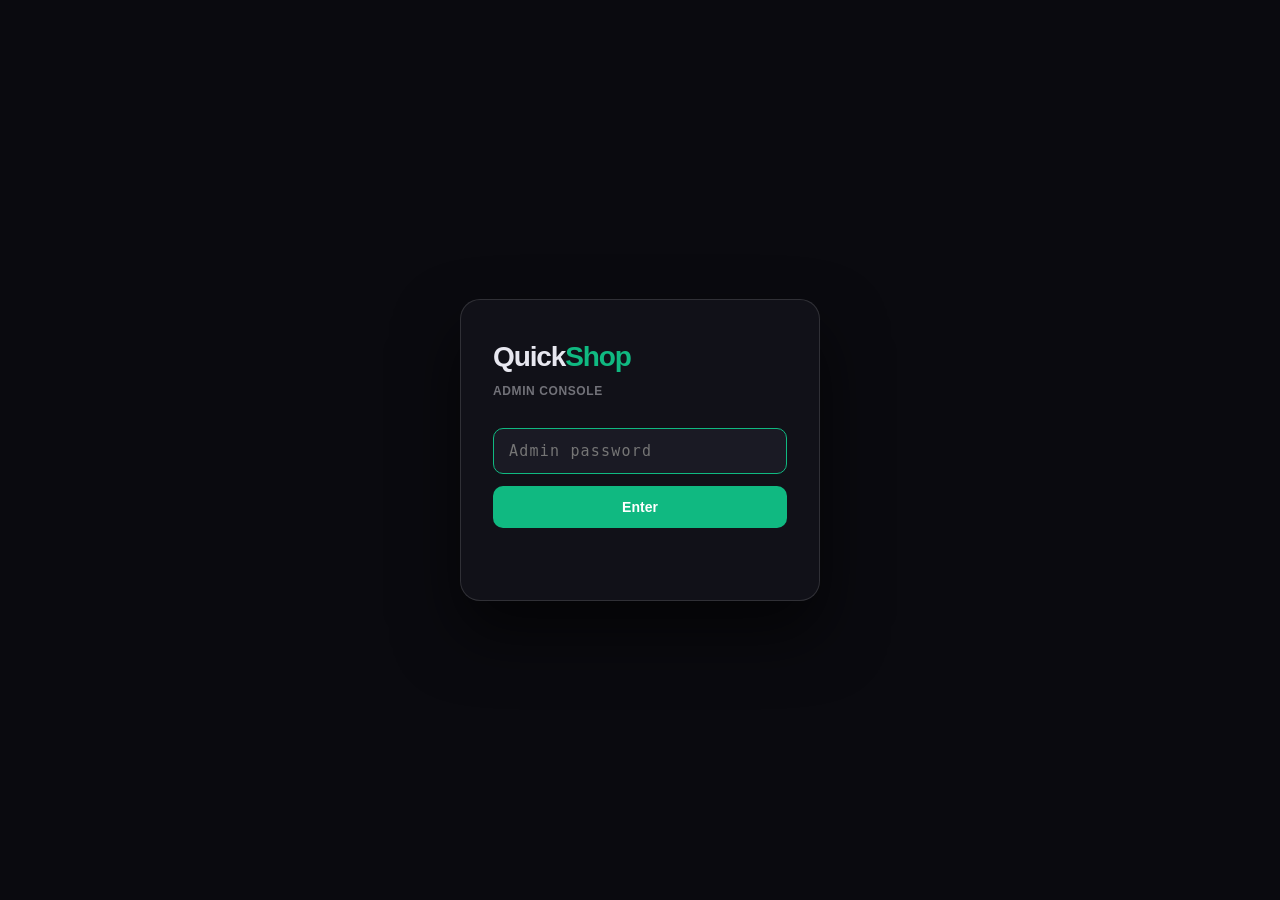
==== commit 2dd75427: "Label activation queue for both claimed and unclaimed waiting accounts" ====
--- a/admin.html
+++ b/admin.html
@@ -281,7 +281,7 @@
     <div class="payout-heading"><div><div class="payout-title" id="payout-dialog-title">Referral payout queue</div><div class="payout-subtitle">Outstanding payout requests first, then active stores approaching the ₦5,000 threshold. Existing obligations remain visible until resolved.</div></div>
       <div style="display:flex;gap:7px;align-items:center"><button id="payout-refresh-btn" class="btn btn-muted" type="button">Refresh queue</button><button id="payout-close-btn" type="button" aria-label="Close referral payout queue" title="Close queue">×</button></div>
     </div>
-    <section id="activation-attention" aria-label="Pending activation requests" hidden><div class="activation-attention-heading"><span>Pending activation requests</span><span id="activation-count">0</span></div><div id="activation-list"></div></section>
+    <section id="activation-attention" aria-label="Activation waiting list" hidden><div class="activation-attention-heading"><span>Activation waiting list</span><span id="activation-count">0</span></div><div id="activation-list"></div></section>
     <div id="payout-summary" aria-live="polite">
       <div class="payout-stat"><strong id="ps-near">—</strong><span>Active · approaching</span></div>
       <div class="payout-stat"><strong id="ps-ready">—</strong><span>Ready / requested</span></div>
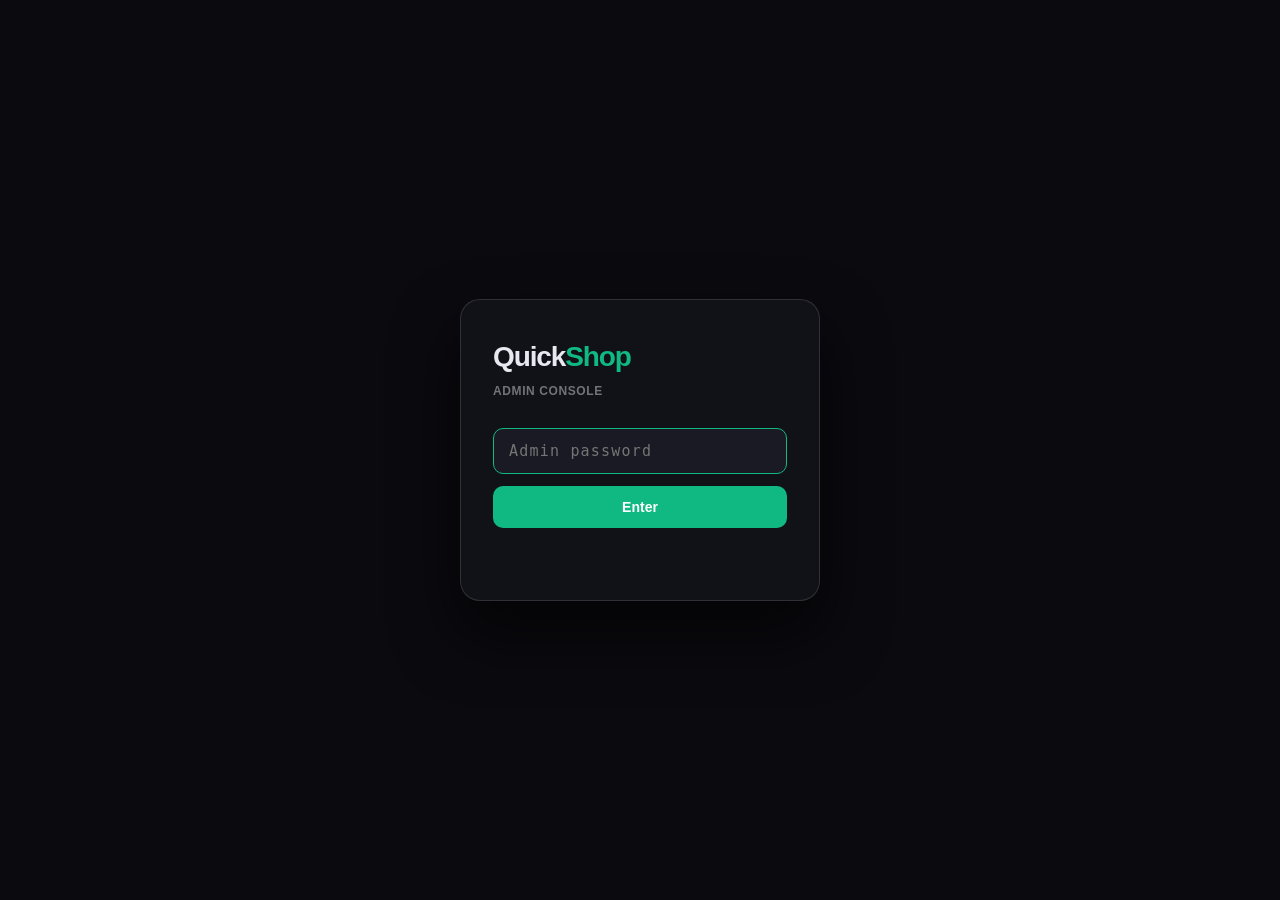
==== commit 8c3fccd1: "fix(admin): keep activation claims in shared queue scroll" ====
--- a/admin.html
+++ b/admin.html
@@ -173,17 +173,19 @@
     @media(min-width:560px){#filters{grid-template-columns:repeat(2,minmax(0,1fr))}#filters .filter-field:first-child{grid-column:1/-1}}
     #payout-overlay{position:fixed;inset:0;z-index:500;display:none;align-items:center;justify-content:center;padding:16px;background:rgba(3,5,8,.8);backdrop-filter:blur(10px)}
     #payout-overlay.open{display:flex;animation:queue-in .16s ease-out}
-    #payout-section{margin:0;width:min(1180px,100%);height:calc(100dvh - 32px);max-height:calc(100dvh - 32px);display:flex;flex-direction:column;overflow:hidden;background:var(--bg);border-color:var(--border-hi)}
-    #payout-list{overflow:auto;min-height:0;flex:1;overscroll-behavior:contain}
-    #activation-attention{flex-shrink:0;max-height:28vh;overflow:auto;margin:0 0 12px;padding:10px 12px;border:1px solid var(--amber-bd);background:var(--amber-bg);border-radius:10px}
+    #payout-section{margin:0;width:min(1180px,100%);max-height:calc(100dvh - 32px);overflow-y:auto;overscroll-behavior:contain;background:var(--bg);border-color:var(--border-hi);scrollbar-gutter:stable}
+    #payout-section>.payout-heading{position:sticky;top:-12px;z-index:3;background:var(--bg);padding:12px 0 10px;margin-top:-12px;border-bottom:1px solid var(--border)}
+    #payout-list{display:grid;grid-template-columns:repeat(2,minmax(0,1fr));gap:8px;align-items:start}
+    #activation-attention{margin:0 0 14px;padding:0 0 12px;border:0;border-bottom:1px solid var(--border);background:transparent;border-radius:0}
     #activation-attention[hidden]{display:none!important}
     .activation-attention-heading{display:flex;justify-content:space-between;gap:8px;font-size:12px;font-weight:800;margin-bottom:7px}
     #activation-list{display:grid;grid-template-columns:repeat(2,minmax(0,1fr));gap:6px}
-    .activation-row{display:flex;align-items:center;justify-content:space-between;gap:8px;min-width:0;padding:8px;background:var(--surface);border:1px solid var(--border);border-radius:8px}
+    .activation-row{display:flex;align-items:center;justify-content:space-between;gap:8px;min-width:0;padding:8px 0;background:transparent;border:0;border-bottom:1px solid var(--border)}
+    .vendor-card.review-target{border-color:var(--green);box-shadow:0 0 0 2px var(--green-bg);scroll-margin-top:100px}
     .activation-row-info{min-width:0;overflow-wrap:anywhere;font-size:11px}
     .activation-row-info small{display:block;color:var(--muted);font-size:10px}
     .activation-review{flex-shrink:0;background:var(--lift);color:var(--text);border:1px solid var(--border-hi);border-radius:7px;padding:6px 8px;font:inherit;font-size:10px;font-weight:700;cursor:pointer}
-    @media(max-width:700px){#activation-list{grid-template-columns:1fr}#activation-attention{max-height:24vh}}
+    @media(max-width:700px){#activation-list{grid-template-columns:1fr}}
     #payout-close-btn{width:36px;height:36px;display:inline-flex;align-items:center;justify-content:center;border:1px solid var(--border-hi);border-radius:9px;background:var(--lift);color:var(--text);font-size:20px;cursor:pointer}
     body.queue-open{overflow:hidden}
     .vendor-referral-summary{display:grid;grid-template-columns:repeat(3,minmax(0,1fr));gap:7px;padding:0 16px 12px}
@@ -263,7 +265,7 @@
   <div id="header">
     <div><div id="header-brand">Quick<span>Shop</span> Admin</div><div id="header-meta">Vendor management console</div></div>
     <div id="header-actions">
-      <button id="payout-open-btn" type="button" aria-haspopup="dialog" aria-controls="payout-section" aria-expanded="false"><span class="queue-label-full">Referral payout queue</span><span class="queue-label-short">Payout queue</span> <span id="attention-count" class="attention-count" hidden></span></button>
+      <button id="payout-open-btn" type="button" aria-haspopup="dialog" aria-controls="payout-section" aria-expanded="false"><span class="queue-label-full">Action queue</span><span class="queue-label-short">Action queue</span> <span id="attention-count" class="attention-count" hidden></span></button>
       <button id="refresh-btn" type="button" aria-label="Refresh vendor and referral data">&#8635; Refresh</button>
       <button id="signout-btn" type="button" aria-label="Sign out">Sign out</button>
     </div>
@@ -278,7 +280,7 @@
   </div>
 
   <div id="payout-overlay" aria-hidden="true"><section id="payout-section" role="dialog" aria-modal="true" aria-labelledby="payout-dialog-title" tabindex="-1">
-    <div class="payout-heading"><div><div class="payout-title" id="payout-dialog-title">Referral payout queue</div><div class="payout-subtitle">Outstanding payout requests first, then active stores approaching the ₦5,000 threshold. Existing obligations remain visible until resolved.</div></div>
+    <div class="payout-heading"><div><div class="payout-title" id="payout-dialog-title">Activation &amp; payout action queue</div><div class="payout-subtitle">Payment claims awaiting review and referral payouts that need action. Use Active stores or Approaching to check referral progress.</div></div>
       <div style="display:flex;gap:7px;align-items:center"><button id="payout-refresh-btn" class="btn btn-muted" type="button">Refresh queue</button><button id="payout-close-btn" type="button" aria-label="Close referral payout queue" title="Close queue">×</button></div>
     </div>
     <section id="activation-attention" aria-label="Activation waiting list" hidden><div class="activation-attention-heading"><span>Activation waiting list</span><span id="activation-count">0</span></div><div id="activation-list"></div></section>
@@ -954,7 +956,7 @@
       if (view === 'approaching') return isActive && !outstanding && v.eligibleCount >= 7 && v.eligibleCount <= 9;
       if (view === 'history') return !outstanding && (!isActive || Boolean(v.lastBatch) || v.paidCount > 0);
       if (view === 'all') return true;
-      return outstanding || (isActive && (v.ready || v.eligibleCount >= 7));
+      return outstanding || (isActive && (v.ready || v.eligibleCount >= 10));
     }).sort(function(a,b) {
       function rank(v) {
         // Never hide an existing payout obligation behind store-status sorting.
@@ -983,7 +985,7 @@
       return;
     }
     if (!rows.length) {
-      list.innerHTML = '<div class="payout-empty">No earned referrals or payout history match this search yet.</div>';
+      list.innerHTML = '<div class="payout-empty">' + (view === 'priority' ? 'No referral payouts need action right now. Use Active stores or Approaching to check progress.' : 'No payout records match this search yet.') + '</div>';
       return;
     }
 
@@ -1204,16 +1206,20 @@
     list.innerHTML='';
     var search=(document.getElementById('account-search').value||'').trim().toLowerCase();
     var pending=_vendors.filter(function(v){
-      return !v.is_active&&!v.is_founder&&!v.subscription_expires&&
+      var claimStatus=String((v.payment_claim||{}).status||'').toLowerCase();
+      return (claimStatus==='pending'||claimStatus==='rejected')&&!v.is_active&&!v.is_founder&&!v.subscription_expires&&
         [v.business_name,v.name,v.email,v.phone_number,v.id].join(' ').toLowerCase().indexOf(search)!==-1;
     });
+    if(!_paymentClaimsAvailable){
+      count.textContent='—';
+      var unavailable=document.createElement('div');unavailable.className='payout-empty payout-error';
+      unavailable.textContent='Payment-claim status is unavailable. No vendor is listed for activation review until claim status can be verified.';
+      list.appendChild(unavailable);
+      section.hidden=false;
+      return;
+    }
     count.textContent=String(pending.length);
-    if(!_paymentClaimsAvailable){
-      var unavailable=document.createElement('div');unavailable.className='payout-empty payout-error';
-      unavailable.textContent='Payment-claim status is unavailable. Waiting accounts are still listed, but verify payment separately before activation.';
-      list.appendChild(unavailable);
-    }
-    section.hidden=pending.length===0&&_paymentClaimsAvailable;
+    section.hidden=pending.length===0;
     pending.forEach(function(v){
       var row=document.createElement('div');row.className='activation-row';
       var info=document.createElement('div');info.className='activation-row-info';
@@ -1221,18 +1227,27 @@
       var meta=document.createElement('small');meta.textContent=v.email||v.id;
       var claim=document.createElement('small');
       var claimStatus=String((v.payment_claim||{}).status||'').toLowerCase();
-      claim.textContent=!_paymentClaimsAvailable?'Claim status unavailable':
-        claimStatus==='pending'?'Payment claimed · Awaiting verification':
-        claimStatus==='rejected'?'Claim rejected · Follow-up needed':
-        claimStatus==='cancelled'?'Previous claim cancelled · Awaiting payment':
-        'Awaiting payment claim';
+      claim.textContent=claimStatus==='rejected'?'Claim rejected · Follow-up needed':'Payment claimed · Awaiting verification';
       info.appendChild(name);info.appendChild(meta);info.appendChild(claim);
       var review=document.createElement('button');review.type='button';review.className='activation-review';review.textContent='Review vendor';
       review.addEventListener('click',function(){
         document.getElementById('status-filter').value='pending-activation';
-        closeFilterPopover();applyFilters();closePayoutQueue();
-        var listEl=document.getElementById('vendor-list');
-        listEl.scrollIntoView({behavior:window.matchMedia('(prefers-reduced-motion: reduce)').matches?'auto':'smooth',block:'start'});
+        document.getElementById('account-search').value=v.email||v.id;
+        document.getElementById('created-from').value='';
+        document.getElementById('created-to').value='';
+        closeFilterPopover();
+        applyFilters();
+        closePayoutQueue();
+        window.requestAnimationFrame(function(){
+          var cards=Array.from(document.querySelectorAll('#vendor-list .vendor-card'));
+          var card=cards.find(function(candidate){return candidate.dataset.id===v.id;});
+          if(!card){toast('Could not locate this vendor in the account list. Refresh and try again.','error');return;}
+          card.classList.add('review-target');
+          card.scrollIntoView({behavior:window.matchMedia('(prefers-reduced-motion: reduce)').matches?'auto':'smooth',block:'center'});
+          var activate=card.querySelector('[data-action="activate"]');
+          if(activate){try{activate.focus({preventScroll:true});}catch(_){activate.focus();}}
+          window.setTimeout(function(){card.classList.remove('review-target');},3000);
+        });
       });
       row.appendChild(info);row.appendChild(review);list.appendChild(row);
     });
@@ -1241,9 +1256,12 @@
   function updateAttentionBadge(){
     var badge=document.getElementById('attention-count'),button=document.getElementById('payout-open-btn');
     if(!_vendorsLoaded||!_paymentClaimsAvailable||!_payoutDataAvailable||_payoutDataError){badge.textContent='!';badge.hidden=false;button.setAttribute('aria-label','Open referral queue; attention count unavailable, refresh to retry');return;}
-    var activation=_vendors.filter(function(v){return !v.is_active&&!v.is_founder&&!v.subscription_expires;}).length;
+    var activation=_vendors.filter(function(v){
+      var claimStatus=String((v.payment_claim||{}).status||'').toLowerCase();
+      return (claimStatus==='pending'||claimStatus==='rejected')&&!v.is_active&&!v.is_founder&&!v.subscription_expires;
+    }).length;
     var payouts=(_payoutData.batches||[]).filter(function(b){return b.status==='pending'||b.status==='details_requested';}).length,total=activation+payouts;
-    badge.textContent=total>99?'99+':String(total);badge.hidden=total===0;button.setAttribute('aria-label','Open referral queue'+(total?'; '+total+' items need attention':'; no pending activation or payout requests'));
+    badge.textContent=total>99?'99+':String(total);badge.hidden=total===0;button.setAttribute('aria-label','Open action queue'+(total?'; '+total+' items need attention':'; no activation claims or payout requests need action'));
   }
   function openPayoutQueue(){
     _queueReturnFocus=document.activeElement;
